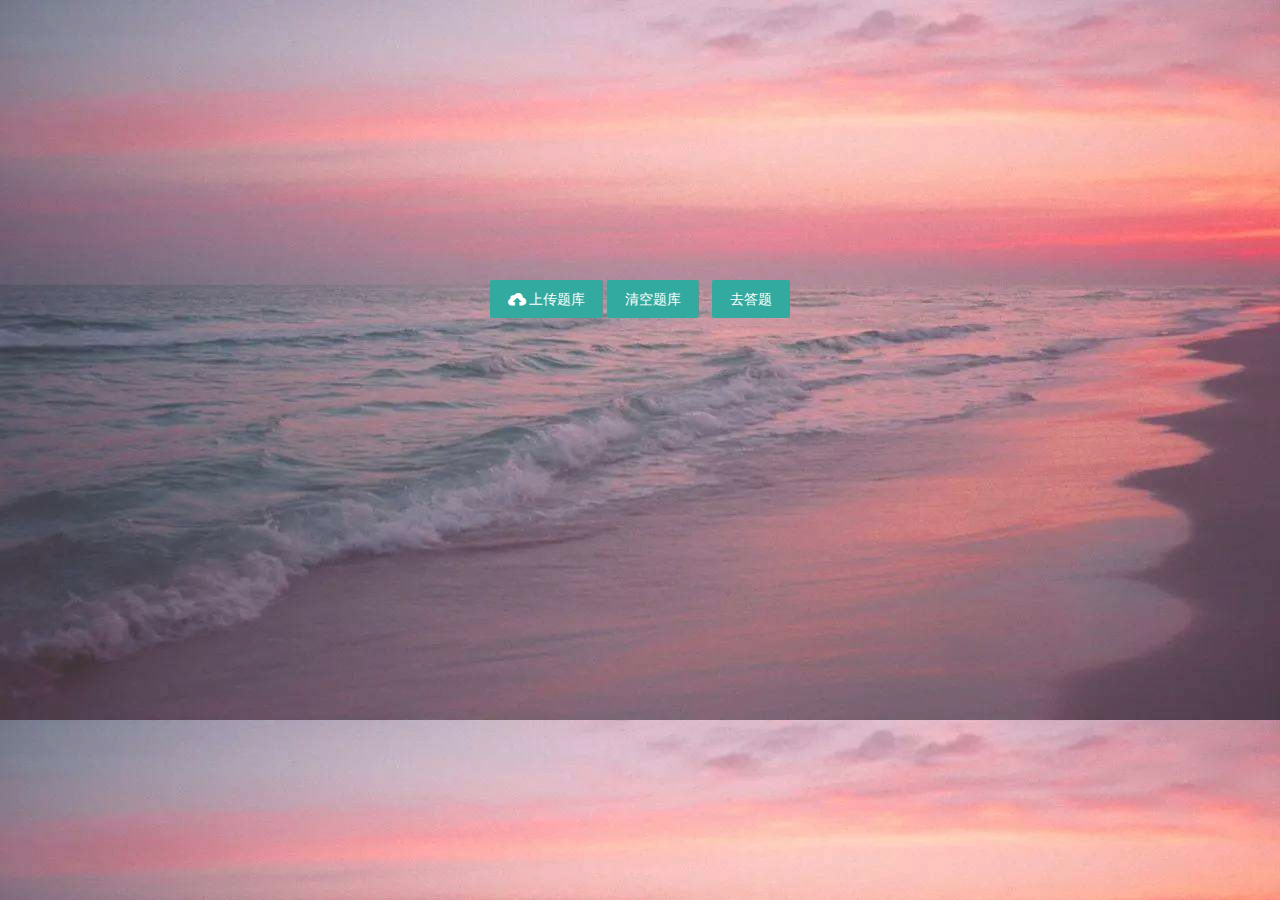
==== src/main/resources/static/index.html @ 1eb34c76 "# 答题工具" ====
﻿<!DOCTYPE html>
<html>
<head>
    <meta charset="utf-8">
    <meta http-equiv="X-UA-Compatible" content="IE=edge,chrome=1">
    <meta name="viewport" content="width=device-width, initial-scale=1, maximum-scale=1">
    <meta name="apple-mobile-web-app-status-bar-style" content="black">
    <meta name="apple-mobile-web-app-capable" content="yes">
    <meta name="format-detection" content="telephone=no">
    <title>答题工具</title>
    <link rel="stylesheet" href="layui/css/layui.css" media="all"/>
    <link rel="stylesheet" href="formSelectV4/formSelects-v4.css" media="all"/>
    <link rel="stylesheet" href="css/global.css" media="all"/>
    <link rel="stylesheet" href="css/font-awesome/css/font-awesome.css" media="all"/>
    <style type="text/css">

        .custom-btn {
            margin-top: 280px;
        }

        .bg {
            background-image: url(img/a.jpeg);
            position: absolute;
            height: 100%;
            width: 100%;
            opacity: 0.8;
            z-index: -1;
        }
    </style>
</head>

<body>
<div class="bg">

    <div align="center" class="custom-btn">
        <button type="button" class="layui-btn" id="uploadBtn"><i class="layui-icon"></i>上传题库</button>
        <button type="button" class="layui-btn" id="clearBtn" onclick="clearSubject()">清空题库</button>
        <button type="button" class="layui-btn" id="toAnswer" onclick="location.href='pages/answer.html'">去答题
        </button>
    </div>
</div>

<script type="text/javascript" src="layui/layui.js"></script>
<!-- <script type="text/javascript" src="formSelectV4/formSelects-v4.js"></script> -->
<script type="text/javascript" src="js/libs/jquery-2.1.1.min.js"></script>
<script type="text/javascript" src="js/jq.js"></script>
<script type="text/javascript">


    function clearSubject() {
        $.ajax({
            type: 'get',
            url: '/subject/clear',
            success: function (data) {
                if (data && data.success) {
                    layer.msg("操作成功", {
                        icon: 6,
                        time: 2000,//3秒太短
                    });
                } else {
                    layer.msg("操作失败." + data.msg, {
                        icon: 5,
                        time: 10000,//3秒太短
                    });
                }
            }
        });
    }

    layui.config({}).extend({
        formSelects: 'formSelectV4//formSelects-v4'
    });
    layui.use(['upload', 'layer', 'formSelects', 'element'], function () {
        var layer = layui.layer;
        var upload = layui.upload;
        var element = layui.element;
        var formSelects = layui.formSelects;
        var isLoading;
        /**定义ajax的公共部分添加加载中==========================================  */
        $.ajaxSetup({
            beforeSend: function () {
                loading();
            },
            complete: function () {
                loaded();
            }

        });


        /**文件上传==========================================*/
        upload.render({
            elem: '#uploadBtn', //绑定元素
            url: '/files/upload', //上传接口
            //,multiple : true
            accept: 'file',
            exts: "txt|xlsx|csv",
            done: function (res, index, upload) {
                if (res && res.success) {
                    layer.msg("上传成功", {
                        icon: 6,
                        time: 3000,//3秒太短
                    });
                } else {
                    layer.msg("上传失败." + res.msg, {
                        icon: 5,
                        time: 10000,//3秒太短
                    });
                }

                loaded();

            },
            error: function () {
                layer.msg("上传失败", {
                    icon: 5
                });
                loaded();
            }
        });

        function loading() {
            isLoading = layer.load(0/*loading的图形0,1,2三种*/, {
                shade: true,//遮罩层
                time: 2000 * 1000//关闭时间,没有则按照默认值,最后设置超长,后面手动关闭
            });
        }

        function loaded() {
            layer.close(isLoading);
        }


    });

</script>
</div>
</body>

</html>
---- src/main/resources/static/layui/css/layui.css ----
/** layui-v2.3.0 MIT License By https://www.layui.com */
 .layui-inline,img{display:inline-block;vertical-align:middle}.layui-rate,li{list-style:none}h1,h2,h3,h4,h5,h6{font-weight:400}.layui-edge,.layui-header,.layui-inline,.layui-main{position:relative}.layui-btn,.layui-edge,.layui-inline,img{vertical-align:middle}.layui-btn,.layui-disabled,.layui-icon,.layui-unselect{-webkit-user-select:none;-ms-user-select:none;-moz-user-select:none}blockquote,body,button,dd,div,dl,dt,form,h1,h2,h3,h4,h5,h6,input,li,ol,p,pre,td,textarea,th,ul{margin:0;padding:0;-webkit-tap-highlight-color:rgba(0,0,0,0)}a:active,a:hover{outline:0}img{border:none}table{border-collapse:collapse;border-spacing:0}h4,h5,h6{font-size:100%}button,input,optgroup,option,select,textarea{font-family:inherit;font-size:inherit;font-style:inherit;font-weight:inherit;outline:0}pre{white-space:pre-wrap;white-space:-moz-pre-wrap;white-space:-pre-wrap;white-space:-o-pre-wrap;word-wrap:break-word}body{line-height:24px;font:14px Helvetica Neue,Helvetica,PingFang SC,\5FAE\8F6F\96C5\9ED1,Tahoma,Arial,sans-serif}hr{height:1px;margin:10px 0;border:0;clear:both}a{color:#333;text-decoration:none}a:hover{color:#777}a cite{font-style:normal;*cursor:pointer}.layui-border-box,.layui-border-box *{box-sizing:border-box}.layui-box,.layui-box *{box-sizing:content-box}.layui-clear{clear:both;*zoom:1}.layui-clear:after{content:'\20';clear:both;*zoom:1;display:block;height:0}.layui-inline{*display:inline;*zoom:1}.layui-edge{display:inline-block;width:0;height:0;border-width:6px;border-style:dashed;border-color:transparent;overflow:hidden}.layui-edge-top{top:-4px;border-bottom-color:#999;border-bottom-style:solid}.layui-edge-right{border-left-color:#999;border-left-style:solid}.layui-edge-bottom{top:2px;border-top-color:#999;border-top-style:solid}.layui-edge-left{border-right-color:#999;border-right-style:solid}.layui-elip{text-overflow:ellipsis;overflow:hidden;white-space:nowrap}.layui-disabled,.layui-disabled:hover{color:#d2d2d2!important;cursor:not-allowed!important}.layui-circle{border-radius:100%}.layui-show{display:block!important}.layui-hide{display:none!important}@font-face{font-family:layui-icon;src:url(../font/iconfont.eot?v=230);src:url(../font/iconfont.eot?v=230#iefix) format('embedded-opentype'),url(../font/iconfont.svg?v=230#iconfont) format('svg'),url(../font/iconfont.woff?v=230) format('woff'),url(../font/iconfont.ttf?v=230) format('truetype')}.layui-icon{font-family:layui-icon!important;font-size:16px;font-style:normal;-webkit-font-smoothing:antialiased;-moz-osx-font-smoothing:grayscale}.layui-icon-reply-fill:before{content:"\e611"}.layui-icon-set-fill:before{content:"\e614"}.layui-icon-menu-fill:before{content:"\e60f"}.layui-icon-search:before{content:"\e615"}.layui-icon-share:before{content:"\e641"}.layui-icon-set-sm:before{content:"\e620"}.layui-icon-engine:before{content:"\e628"}.layui-icon-close:before{content:"\1006"}.layui-icon-close-fill:before{content:"\1007"}.layui-icon-chart-screen:before{content:"\e629"}.layui-icon-star:before{content:"\e600"}.layui-icon-circle-dot:before{content:"\e617"}.layui-icon-chat:before{content:"\e606"}.layui-icon-release:before{content:"\e609"}.layui-icon-list:before{content:"\e60a"}.layui-icon-chart:before{content:"\e62c"}.layui-icon-ok-circle:before{content:"\1005"}.layui-icon-layim-theme:before{content:"\e61b"}.layui-icon-table:before{content:"\e62d"}.layui-icon-right:before{content:"\e602"}.layui-icon-left:before{content:"\e603"}.layui-icon-cart-simple:before{content:"\e698"}.layui-icon-face-cry:before{content:"\e69c"}.layui-icon-face-smile:before{content:"\e6af"}.layui-icon-survey:before{content:"\e6b2"}.layui-icon-tree:before{content:"\e62e"}.layui-icon-upload-circle:before{content:"\e62f"}.layui-icon-add-circle:before{content:"\e61f"}.layui-icon-download-circle:before{content:"\e601"}.layui-icon-templeate-1:before{content:"\e630"}.layui-icon-util:before{content:"\e631"}.layui-icon-face-surprised:before{content:"\e664"}.layui-icon-edit:before{content:"\e642"}.layui-icon-speaker:before{content:"\e645"}.layui-icon-down:before{content:"\e61a"}.layui-icon-file:before{content:"\e621"}.layui-icon-layouts:before{content:"\e632"}.layui-icon-rate-half:before{content:"\e6c9"}.layui-icon-add-circle-fine:before{content:"\e608"}.layui-icon-prev-circle:before{content:"\e633"}.layui-icon-read:before{content:"\e705"}.layui-icon-404:before{content:"\e61c"}.layui-icon-carousel:before{content:"\e634"}.layui-icon-help:before{content:"\e607"}.layui-icon-code-circle:before{content:"\e635"}.layui-icon-water:before{content:"\e636"}.layui-icon-username:before{content:"\e66f"}.layui-icon-find-fill:before{content:"\e670"}.layui-icon-about:before{content:"\e60b"}.layui-icon-location:before{content:"\e715"}.layui-icon-up:before{content:"\e619"}.layui-icon-pause:before{content:"\e651"}.layui-icon-date:before{content:"\e637"}.layui-icon-layim-uploadfile:before{content:"\e61d"}.layui-icon-delete:before{content:"\e640"}.layui-icon-play:before{content:"\e652"}.layui-icon-top:before{content:"\e604"}.layui-icon-friends:before{content:"\e612"}.layui-icon-refresh-3:before{content:"\e9aa"}.layui-icon-ok:before{content:"\e605"}.layui-icon-layer:before{content:"\e638"}.layui-icon-face-smile-fine:before{content:"\e60c"}.layui-icon-dollar:before{content:"\e659"}.layui-icon-group:before{content:"\e613"}.layui-icon-layim-download:before{content:"\e61e"}.layui-icon-picture-fine:before{content:"\e60d"}.layui-icon-link:before{content:"\e64c"}.layui-icon-diamond:before{content:"\e735"}.layui-icon-log:before{content:"\e60e"}.layui-icon-rate-solid:before{content:"\e67a"}.layui-icon-fonts-del:before{content:"\e64f"}.layui-icon-unlink:before{content:"\e64d"}.layui-icon-fonts-clear:before{content:"\e639"}.layui-icon-triangle-r:before{content:"\e623"}.layui-icon-circle:before{content:"\e63f"}.layui-icon-radio:before{content:"\e643"}.layui-icon-align-center:before{content:"\e647"}.layui-icon-align-right:before{content:"\e648"}.layui-icon-align-left:before{content:"\e649"}.layui-icon-loading-1:before{content:"\e63e"}.layui-icon-return:before{content:"\e65c"}.layui-icon-fonts-strong:before{content:"\e62b"}.layui-icon-upload:before{content:"\e67c"}.layui-icon-dialogue:before{content:"\e63a"}.layui-icon-video:before{content:"\e6ed"}.layui-icon-headset:before{content:"\e6fc"}.layui-icon-cellphone-fine:before{content:"\e63b"}.layui-icon-add-1:before{content:"\e654"}.layui-icon-face-smile-b:before{content:"\e650"}.layui-icon-fonts-html:before{content:"\e64b"}.layui-icon-form:before{content:"\e63c"}.layui-icon-cart:before{content:"\e657"}.layui-icon-camera-fill:before{content:"\e65d"}.layui-icon-tabs:before{content:"\e62a"}.layui-icon-fonts-code:before{content:"\e64e"}.layui-icon-fire:before{content:"\e756"}.layui-icon-set:before{content:"\e716"}.layui-icon-fonts-u:before{content:"\e646"}.layui-icon-triangle-d:before{content:"\e625"}.layui-icon-tips:before{content:"\e702"}.layui-icon-picture:before{content:"\e64a"}.layui-icon-more-vertical:before{content:"\e671"}.layui-icon-flag:before{content:"\e66c"}.layui-icon-loading:before{content:"\e63d"}.layui-icon-fonts-i:before{content:"\e644"}.layui-icon-refresh-1:before{content:"\e666"}.layui-icon-rmb:before{content:"\e65e"}.layui-icon-home:before{content:"\e68e"}.layui-icon-user:before{content:"\e770"}.layui-icon-notice:before{content:"\e667"}.layui-icon-login-weibo:before{content:"\e675"}.layui-icon-voice:before{content:"\e688"}.layui-icon-upload-drag:before{content:"\e681"}.layui-icon-login-qq:before{content:"\e676"}.layui-icon-snowflake:before{content:"\e6b1"}.layui-icon-file-b:before{content:"\e655"}.layui-icon-template:before{content:"\e663"}.layui-icon-auz:before{content:"\e672"}.layui-icon-console:before{content:"\e665"}.layui-icon-app:before{content:"\e653"}.layui-icon-prev:before{content:"\e65a"}.layui-icon-website:before{content:"\e7ae"}.layui-icon-next:before{content:"\e65b"}.layui-icon-component:before{content:"\e857"}.layui-icon-more:before{content:"\e65f"}.layui-icon-login-wechat:before{content:"\e677"}.layui-icon-shrink-right:before{content:"\e668"}.layui-icon-spread-left:before{content:"\e66b"}.layui-icon-camera:before{content:"\e660"}.layui-icon-note:before{content:"\e66e"}.layui-icon-refresh:before{content:"\e669"}.layui-icon-female:before{content:"\e661"}.layui-icon-male:before{content:"\e662"}.layui-icon-password:before{content:"\e673"}.layui-icon-senior:before{content:"\e674"}.layui-icon-theme:before{content:"\e66a"}.layui-icon-tread:before{content:"\e6c5"}.layui-icon-praise:before{content:"\e6c6"}.layui-icon-star-fill:before{content:"\e658"}.layui-icon-rate:before{content:"\e67b"}.layui-icon-template-1:before{content:"\e656"}.layui-icon-vercode:before{content:"\e679"}.layui-icon-cellphone:before{content:"\e678"}.layui-icon-screen-full:before{content:"\e622"}.layui-icon-screen-restore:before{content:"\e758"}.layui-main{width:1140px;margin:0 auto}.layui-header{z-index:1000;height:60px}.layui-header a:hover{transition:all .5s;-webkit-transition:all .5s}.layui-side{position:fixed;left:0;top:0;bottom:0;z-index:999;width:200px;overflow-x:hidden}.layui-side-scroll{position:relative;width:220px;height:100%;overflow-x:hidden}.layui-body{position:absolute;left:200px;right:0;top:0;bottom:0;z-index:998;width:auto;overflow:hidden;overflow-y:auto;box-sizing:border-box}.layui-layout-body{overflow:hidden}.layui-layout-admin .layui-header{background-color:#23262E}.layui-layout-admin .layui-side{top:60px;width:200px;overflow-x:hidden}.layui-layout-admin .layui-body{top:60px;bottom:44px}.layui-layout-admin .layui-main{width:auto;margin:0 15px}.layui-layout-admin .layui-footer{position:fixed;left:200px;right:0;bottom:0;height:44px;line-height:44px;padding:0 15px;background-color:#eee}.layui-layout-admin .layui-logo{position:absolute;left:0;top:0;width:200px;height:100%;line-height:60px;text-align:center;color:#009688;font-size:16px}.layui-layout-admin .layui-header .layui-nav{background:0 0}.layui-layout-left{position:absolute!important;left:200px;top:0}.layui-layout-right{position:absolute!important;right:0;top:0}.layui-container{position:relative;margin:0 auto;padding:0 15px;box-sizing:border-box}.layui-fluid{position:relative;margin:0 auto;padding:0 15px}.layui-row:after,.layui-row:before{content:'';display:block;clear:both}.layui-col-lg1,.layui-col-lg10,.layui-col-lg11,.layui-col-lg12,.layui-col-lg2,.layui-col-lg3,.layui-col-lg4,.layui-col-lg5,.layui-col-lg6,.layui-col-lg7,.layui-col-lg8,.layui-col-lg9,.layui-col-md1,.layui-col-md10,.layui-col-md11,.layui-col-md12,.layui-col-md2,.layui-col-md3,.layui-col-md4,.layui-col-md5,.layui-col-md6,.layui-col-md7,.layui-col-md8,.layui-col-md9,.layui-col-sm1,.layui-col-sm10,.layui-col-sm11,.layui-col-sm12,.layui-col-sm2,.layui-col-sm3,.layui-col-sm4,.layui-col-sm5,.layui-col-sm6,.layui-col-sm7,.layui-col-sm8,.layui-col-sm9,.layui-col-xs1,.layui-col-xs10,.layui-col-xs11,.layui-col-xs12,.layui-col-xs2,.layui-col-xs3,.layui-col-xs4,.layui-col-xs5,.layui-col-xs6,.layui-col-xs7,.layui-col-xs8,.layui-col-xs9{position:relative;display:block;box-sizing:border-box}.layui-col-xs1,.layui-col-xs10,.layui-col-xs11,.layui-col-xs12,.layui-col-xs2,.layui-col-xs3,.layui-col-xs4,.layui-col-xs5,.layui-col-xs6,.layui-col-xs7,.layui-col-xs8,.layui-col-xs9{float:left}.layui-col-xs1{width:8.33333333%}.layui-col-xs2{width:16.66666667%}.layui-col-xs3{width:25%}.layui-col-xs4{width:33.33333333%}.layui-col-xs5{width:41.66666667%}.layui-col-xs6{width:50%}.layui-col-xs7{width:58.33333333%}.layui-col-xs8{width:66.66666667%}.layui-col-xs9{width:75%}.layui-col-xs10{width:83.33333333%}.layui-col-xs11{width:91.66666667%}.layui-col-xs12{width:100%}.layui-col-xs-offset1{margin-left:8.33333333%}.layui-col-xs-offset2{margin-left:16.66666667%}.layui-col-xs-offset3{margin-left:25%}.layui-col-xs-offset4{margin-left:33.33333333%}.layui-col-xs-offset5{margin-left:41.66666667%}.layui-col-xs-offset6{margin-left:50%}.layui-col-xs-offset7{margin-left:58.33333333%}.layui-col-xs-offset8{margin-left:66.66666667%}.layui-col-xs-offset9{margin-left:75%}.layui-col-xs-offset10{margin-left:83.33333333%}.layui-col-xs-offset11{margin-left:91.66666667%}.layui-col-xs-offset12{margin-left:100%}@media screen and (max-width:768px){.layui-hide-xs{display:none!important}.layui-show-xs-block{display:block!important}.layui-show-xs-inline{display:inline!important}.layui-show-xs-inline-block{display:inline-block!important}}@media screen and (min-width:768px){.layui-container{width:750px}.layui-hide-sm{display:none!important}.layui-show-sm-block{display:block!important}.layui-show-sm-inline{display:inline!important}.layui-show-sm-inline-block{display:inline-block!important}.layui-col-sm1,.layui-col-sm10,.layui-col-sm11,.layui-col-sm12,.layui-col-sm2,.layui-col-sm3,.layui-col-sm4,.layui-col-sm5,.layui-col-sm6,.layui-col-sm7,.layui-col-sm8,.layui-col-sm9{float:left}.layui-col-sm1{width:8.33333333%}.layui-col-sm2{width:16.66666667%}.layui-col-sm3{width:25%}.layui-col-sm4{width:33.33333333%}.layui-col-sm5{width:41.66666667%}.layui-col-sm6{width:50%}.layui-col-sm7{width:58.33333333%}.layui-col-sm8{width:66.66666667%}.layui-col-sm9{width:75%}.layui-col-sm10{width:83.33333333%}.layui-col-sm11{width:91.66666667%}.layui-col-sm12{width:100%}.layui-col-sm-offset1{margin-left:8.33333333%}.layui-col-sm-offset2{margin-left:16.66666667%}.layui-col-sm-offset3{margin-left:25%}.layui-col-sm-offset4{margin-left:33.33333333%}.layui-col-sm-offset5{margin-left:41.66666667%}.layui-col-sm-offset6{margin-left:50%}.layui-col-sm-offset7{margin-left:58.33333333%}.layui-col-sm-offset8{margin-left:66.66666667%}.layui-col-sm-offset9{margin-left:75%}.layui-col-sm-offset10{margin-left:83.33333333%}.layui-col-sm-offset11{margin-left:91.66666667%}.layui-col-sm-offset12{margin-left:100%}}@media screen and (min-width:992px){.layui-container{width:970px}.layui-hide-md{display:none!important}.layui-show-md-block{display:block!important}.layui-show-md-inline{display:inline!important}.layui-show-md-inline-block{display:inline-block!important}.layui-col-md1,.layui-col-md10,.layui-col-md11,.layui-col-md12,.layui-col-md2,.layui-col-md3,.layui-col-md4,.layui-col-md5,.layui-col-md6,.layui-col-md7,.layui-col-md8,.layui-col-md9{float:left}.layui-col-md1{width:8.33333333%}.layui-col-md2{width:16.66666667%}.layui-col-md3{width:25%}.layui-col-md4{width:33.33333333%}.layui-col-md5{width:41.66666667%}.layui-col-md6{width:50%}.layui-col-md7{width:58.33333333%}.layui-col-md8{width:66.66666667%}.layui-col-md9{width:75%}.layui-col-md10{width:83.33333333%}.layui-col-md11{width:91.66666667%}.layui-col-md12{width:100%}.layui-col-md-offset1{margin-left:8.33333333%}.layui-col-md-offset2{margin-left:16.66666667%}.layui-col-md-offset3{margin-left:25%}.layui-col-md-offset4{margin-left:33.33333333%}.layui-col-md-offset5{margin-left:41.66666667%}.layui-col-md-offset6{margin-left:50%}.layui-col-md-offset7{margin-left:58.33333333%}.layui-col-md-offset8{margin-left:66.66666667%}.layui-col-md-offset9{margin-left:75%}.layui-col-md-offset10{margin-left:83.33333333%}.layui-col-md-offset11{margin-left:91.66666667%}.layui-col-md-offset12{margin-left:100%}}@media screen and (min-width:1200px){.layui-container{width:1170px}.layui-hide-lg{display:none!important}.layui-show-lg-block{display:block!important}.layui-show-lg-inline{display:inline!important}.layui-show-lg-inline-block{display:inline-block!important}.layui-col-lg1,.layui-col-lg10,.layui-col-lg11,.layui-col-lg12,.layui-col-lg2,.layui-col-lg3,.layui-col-lg4,.layui-col-lg5,.layui-col-lg6,.layui-col-lg7,.layui-col-lg8,.layui-col-lg9{float:left}.layui-col-lg1{width:8.33333333%}.layui-col-lg2{width:16.66666667%}.layui-col-lg3{width:25%}.layui-col-lg4{width:33.33333333%}.layui-col-lg5{width:41.66666667%}.layui-col-lg6{width:50%}.layui-col-lg7{width:58.33333333%}.layui-col-lg8{width:66.66666667%}.layui-col-lg9{width:75%}.layui-col-lg10{width:83.33333333%}.layui-col-lg11{width:91.66666667%}.layui-col-lg12{width:100%}.layui-col-lg-offset1{margin-left:8.33333333%}.layui-col-lg-offset2{margin-left:16.66666667%}.layui-col-lg-offset3{margin-left:25%}.layui-col-lg-offset4{margin-left:33.33333333%}.layui-col-lg-offset5{margin-left:41.66666667%}.layui-col-lg-offset6{margin-left:50%}.layui-col-lg-offset7{margin-left:58.33333333%}.layui-col-lg-offset8{margin-left:66.66666667%}.layui-col-lg-offset9{margin-left:75%}.layui-col-lg-offset10{margin-left:83.33333333%}.layui-col-lg-offset11{margin-left:91.66666667%}.layui-col-lg-offset12{margin-left:100%}}.layui-col-space1{margin:-.5px}.layui-col-space1>*{padding:.5px}.layui-col-space3{margin:-1.5px}.layui-col-space3>*{padding:1.5px}.layui-col-space5{margin:-2.5px}.layui-col-space5>*{padding:2.5px}.layui-col-space8{margin:-3.5px}.layui-col-space8>*{padding:3.5px}.layui-col-space10{margin:-5px}.layui-col-space10>*{padding:5px}.layui-col-space12{margin:-6px}.layui-col-space12>*{padding:6px}.layui-col-space15{margin:-7.5px}.layui-col-space15>*{padding:7.5px}.layui-col-space18{margin:-9px}.layui-col-space18>*{padding:9px}.layui-col-space20{margin:-10px}.layui-col-space20>*{padding:10px}.layui-col-space22{margin:-11px}.layui-col-space22>*{padding:11px}.layui-col-space25{margin:-12.5px}.layui-col-space25>*{padding:12.5px}.layui-col-space30{margin:-15px}.layui-col-space30>*{padding:15px}.layui-btn,.layui-input,.layui-select,.layui-textarea,.layui-upload-button{outline:0;-webkit-appearance:none;transition:all .3s;-webkit-transition:all .3s;box-sizing:border-box}.layui-elem-quote{margin-bottom:10px;padding:15px;line-height:22px;border-left:5px solid #009688;border-radius:0 2px 2px 0;background-color:#f2f2f2}.layui-quote-nm{border-style:solid;border-width:1px 1px 1px 5px;background:0 0}.layui-elem-field{margin-bottom:10px;padding:0;border-width:1px;border-style:solid}.layui-elem-field legend{margin-left:20px;padding:0 10px;font-size:20px;font-weight:300}.layui-field-title{margin:10px 0 20px;border-width:1px 0 0}.layui-field-box{padding:10px 15px}.layui-field-title .layui-field-box{padding:10px 0}.layui-progress{position:relative;height:6px;border-radius:20px;background-color:#e2e2e2}.layui-progress-bar{position:absolute;left:0;top:0;width:0;max-width:100%;height:6px;border-radius:20px;text-align:right;background-color:#5FB878;transition:all .3s;-webkit-transition:all .3s}.layui-progress-big,.layui-progress-big .layui-progress-bar{height:18px;line-height:18px}.layui-progress-text{position:relative;top:-20px;line-height:18px;font-size:12px;color:#666}.layui-progress-big .layui-progress-text{position:static;padding:0 10px;color:#fff}.layui-collapse{border-width:1px;border-style:solid;border-radius:2px}.layui-colla-content,.layui-colla-item{border-top-width:1px;border-top-style:solid}.layui-colla-item:first-child{border-top:none}.layui-colla-title{position:relative;height:42px;line-height:42px;padding:0 15px 0 35px;color:#333;background-color:#f2f2f2;cursor:pointer;font-size:14px;overflow:hidden}.layui-colla-content{display:none;padding:10px 15px;line-height:22px;color:#666}.layui-colla-icon{position:absolute;left:15px;top:0;font-size:14px}.layui-card-body,.layui-card-header,.layui-form-label,.layui-form-mid,.layui-form-select,.layui-input-block,.layui-input-inline,.layui-textarea{position:relative}.layui-card{margin-bottom:15px;border-radius:2px;background-color:#fff;box-shadow:0 1px 2px 0 rgba(0,0,0,.05)}.layui-card:last-child{margin-bottom:0}.layui-card-header{height:42px;line-height:42px;padding:0 15px;border-bottom:1px solid #f6f6f6;color:#333;border-radius:2px 2px 0 0;font-size:14px}.layui-bg-black,.layui-bg-blue,.layui-bg-cyan,.layui-bg-green,.layui-bg-orange,.layui-bg-red{color:#fff!important}.layui-card-body{padding:10px 15px;line-height:24px}.layui-card-body[pad15]{padding:15px}.layui-card-body[pad20]{padding:20px}.layui-card-body .layui-table{margin:5px 0}.layui-card .layui-tab{margin:0}.layui-panel-window{position:relative;padding:15px;border-radius:0;border-top:5px solid #E6E6E6;background-color:#fff}.layui-bg-red{background-color:#FF5722!important}.layui-bg-orange{background-color:#FFB800!important}.layui-bg-green{background-color:#009688!important}.layui-bg-cyan{background-color:#2F4056!important}.layui-bg-blue{background-color:#1E9FFF!important}.layui-bg-black{background-color:#393D49!important}.layui-bg-gray{background-color:#eee!important;color:#666!important}.layui-badge-rim,.layui-colla-content,.layui-colla-item,.layui-collapse,.layui-elem-field,.layui-form-pane .layui-form-item[pane],.layui-form-pane .layui-form-label,.layui-input,.layui-layedit,.layui-layedit-tool,.layui-quote-nm,.layui-select,.layui-tab-bar,.layui-tab-card,.layui-tab-title,.layui-tab-title .layui-this:after,.layui-textarea{border-color:#e6e6e6}.layui-timeline-item:before,hr{background-color:#e6e6e6}.layui-text{line-height:22px;font-size:14px;color:#666}.layui-text h1,.layui-text h2,.layui-text h3{font-weight:500;color:#333}.layui-text h1{font-size:30px}.layui-text h2{font-size:24px}.layui-text h3{font-size:18px}.layui-text a:not(.layui-btn){color:#01AAED}.layui-text a:not(.layui-btn):hover{text-decoration:underline}.layui-text ul{padding:5px 0 5px 15px}.layui-text ul li{margin-top:5px;list-style-type:disc}.layui-text em,.layui-word-aux{color:#999!important;padding:0 5px!important}.layui-btn{display:inline-block;height:38px;line-height:38px;padding:0 18px;background-color:#009688;color:#fff;white-space:nowrap;text-align:center;font-size:14px;border:none;border-radius:2px;cursor:pointer}.layui-btn:hover{opacity:.8;filter:alpha(opacity=80);color:#fff}.layui-btn:active{opacity:1;filter:alpha(opacity=100)}.layui-btn+.layui-btn{margin-left:10px}.layui-btn-container{font-size:0}.layui-btn-container .layui-btn{margin-right:10px;margin-bottom:10px}.layui-btn-container .layui-btn+.layui-btn{margin-left:0}.layui-table .layui-btn-container .layui-btn{margin-bottom:9px}.layui-btn-radius{border-radius:100px}.layui-btn .layui-icon{margin-right:3px;font-size:18px;vertical-align:bottom;vertical-align:middle\9}.layui-btn-primary{border:1px solid #C9C9C9;background-color:#fff;color:#555}.layui-btn-primary:hover{border-color:#009688;color:#333}.layui-btn-normal{background-color:#1E9FFF}.layui-btn-warm{background-color:#FFB800}.layui-btn-danger{background-color:#FF5722}.layui-btn-disabled,.layui-btn-disabled:active,.layui-btn-disabled:hover{border:1px solid #e6e6e6;background-color:#FBFBFB;color:#C9C9C9;cursor:not-allowed;opacity:1}.layui-btn-lg{height:44px;line-height:44px;padding:0 25px;font-size:16px}.layui-btn-sm{height:30px;line-height:30px;padding:0 10px;font-size:12px}.layui-btn-sm i{font-size:16px!important}.layui-btn-xs{height:22px;line-height:22px;padding:0 5px;font-size:12px}.layui-btn-xs i{font-size:14px!important}.layui-btn-group{display:inline-block;vertical-align:middle;font-size:0}.layui-btn-group .layui-btn{margin-left:0!important;margin-right:0!important;border-left:1px solid rgba(255,255,255,.5);border-radius:0}.layui-btn-group .layui-btn-primary{border-left:none}.layui-btn-group .layui-btn-primary:hover{border-color:#C9C9C9;color:#009688}.layui-btn-group .layui-btn:first-child{border-left:none;border-radius:2px 0 0 2px}.layui-btn-group .layui-btn-primary:first-child{border-left:1px solid #c9c9c9}.layui-btn-group .layui-btn:last-child{border-radius:0 2px 2px 0}.layui-btn-group .layui-btn+.layui-btn{margin-left:0}.layui-btn-group+.layui-btn-group{margin-left:10px}.layui-btn-fluid{width:100%}.layui-input,.layui-select,.layui-textarea{height:38px;line-height:1.3;line-height:38px\9;border-width:1px;border-style:solid;background-color:#fff;border-radius:2px}.layui-input::-webkit-input-placeholder,.layui-select::-webkit-input-placeholder,.layui-textarea::-webkit-input-placeholder{line-height:1.3}.layui-input,.layui-textarea{display:block;width:100%;padding-left:10px}.layui-input:hover,.layui-textarea:hover{border-color:#D2D2D2!important}.layui-input:focus,.layui-textarea:focus{border-color:#C9C9C9!important}.layui-textarea{min-height:100px;height:auto;line-height:20px;padding:6px 10px;resize:vertical}.layui-select{padding:0 10px}.layui-form input[type=checkbox],.layui-form input[type=radio],.layui-form select{display:none}.layui-form [lay-ignore]{display:initial}.layui-form-item{margin-bottom:15px;clear:both;*zoom:1}.layui-form-item:after{content:'\20';clear:both;*zoom:1;display:block;height:0}.layui-form-label{float:left;display:block;padding:9px 15px;width:80px;font-weight:400;line-height:20px;text-align:right}.layui-form-label-col{display:block;float:none;padding:9px 0;line-height:20px;text-align:left}.layui-form-item .layui-inline{margin-bottom:5px;margin-right:10px}.layui-input-block{margin-left:110px;min-height:36px}.layui-input-inline{display:inline-block;vertical-align:middle}.layui-form-item .layui-input-inline{float:left;width:190px;margin-right:10px}.layui-form-text .layui-input-inline{width:auto}.layui-form-mid{float:left;display:block;padding:9px 0!important;line-height:20px;margin-right:10px}.layui-form-danger+.layui-form-select .layui-input,.layui-form-danger:focus{border-color:#FF5722!important}.layui-form-select .layui-input{padding-right:30px;cursor:pointer}.layui-form-select .layui-edge{position:absolute;right:10px;top:50%;margin-top:-3px;cursor:pointer;border-width:6px;border-top-color:#c2c2c2;border-top-style:solid;transition:all .3s;-webkit-transition:all .3s}.layui-form-select dl{display:none;position:absolute;left:0;top:42px;padding:5px 0;z-index:999;min-width:100%;border:1px solid #d2d2d2;max-height:300px;overflow-y:auto;background-color:#fff;border-radius:2px;box-shadow:0 2px 4px rgba(0,0,0,.12);box-sizing:border-box}.layui-form-select dl dd,.layui-form-select dl dt{padding:0 10px;line-height:36px;white-space:nowrap;overflow:hidden;text-overflow:ellipsis}.layui-form-select dl dt{font-size:12px;color:#999}.layui-form-select dl dd{cursor:pointer}.layui-form-select dl dd:hover{background-color:#f2f2f2}.layui-form-select .layui-select-group dd{padding-left:20px}.layui-form-select dl dd.layui-select-tips{padding-left:10px!important;color:#999}.layui-form-select dl dd.layui-this{background-color:#5FB878;color:#fff}.layui-form-checkbox,.layui-form-select dl dd.layui-disabled{background-color:#fff}.layui-form-selected dl{display:block}.layui-form-checkbox,.layui-form-checkbox *,.layui-form-switch{display:inline-block;vertical-align:middle}.layui-form-selected .layui-edge{margin-top:-9px;-webkit-transform:rotate(180deg);transform:rotate(180deg);margin-top:-3px\9}:root .layui-form-selected .layui-edge{margin-top:-9px\0/IE9}.layui-form-selectup dl{top:auto;bottom:42px}.layui-select-none{margin:5px 0;text-align:center;color:#999}.layui-select-disabled .layui-disabled{border-color:#eee!important}.layui-select-disabled .layui-edge{border-top-color:#d2d2d2}.layui-form-checkbox{position:relative;height:30px;line-height:30px;margin-right:10px;padding-right:30px;cursor:pointer;font-size:0;-webkit-transition:.1s linear;transition:.1s linear;box-sizing:border-box}.layui-form-checkbox span{padding:0 10px;height:100%;font-size:14px;border-radius:2px 0 0 2px;background-color:#d2d2d2;color:#fff;overflow:hidden;white-space:nowrap;text-overflow:ellipsis}.layui-form-checkbox:hover span{background-color:#c2c2c2}.layui-form-checkbox i{position:absolute;right:0;top:0;width:30px;height:28px;border:1px solid #d2d2d2;border-left:none;border-radius:0 2px 2px 0;color:#fff;font-size:20px;text-align:center}.layui-form-checkbox:hover i{border-color:#c2c2c2;color:#c2c2c2}.layui-form-checked,.layui-form-checked:hover{border-color:#5FB878}.layui-form-checked span,.layui-form-checked:hover span{background-color:#5FB878}.layui-form-checked i,.layui-form-checked:hover i{color:#5FB878}.layui-form-item .layui-form-checkbox{margin-top:4px}.layui-form-checkbox[lay-skin=primary]{height:auto!important;line-height:normal!important;border:none!important;margin-right:0;padding-right:0;background:0 0}.layui-form-checkbox[lay-skin=primary] span{float:right;padding-right:15px;line-height:18px;background:0 0;color:#666}.layui-form-checkbox[lay-skin=primary] i{position:relative;top:0;width:16px;height:16px;line-height:16px;border:1px solid #d2d2d2;font-size:12px;border-radius:2px;background-color:#fff;-webkit-transition:.1s linear;transition:.1s linear}.layui-form-checkbox[lay-skin=primary]:hover i{border-color:#5FB878;color:#fff}.layui-form-checked[lay-skin=primary] i{border-color:#5FB878;background-color:#5FB878;color:#fff}.layui-checkbox-disbaled[lay-skin=primary] span{background:0 0!important;color:#c2c2c2}.layui-checkbox-disbaled[lay-skin=primary]:hover i{border-color:#d2d2d2}.layui-form-item .layui-form-checkbox[lay-skin=primary]{margin-top:10px}.layui-form-switch{position:relative;height:22px;line-height:22px;min-width:35px;padding:0 5px;margin-top:8px;border:1px solid #d2d2d2;border-radius:20px;cursor:pointer;background-color:#fff;-webkit-transition:.1s linear;transition:.1s linear}.layui-form-switch i{position:absolute;left:5px;top:3px;width:16px;height:16px;border-radius:20px;background-color:#d2d2d2;-webkit-transition:.1s linear;transition:.1s linear}.layui-form-switch em{position:relative;top:0;width:25px;margin-left:21px;padding:0!important;text-align:center!important;color:#999!important;font-style:normal!important;font-size:12px}.layui-form-onswitch{border-color:#5FB878;background-color:#5FB878}.layui-checkbox-disbaled,.layui-checkbox-disbaled i{border-color:#e2e2e2!important}.layui-form-onswitch i{left:100%;margin-left:-21px;background-color:#fff}.layui-form-onswitch em{margin-left:5px;margin-right:21px;color:#fff!important}.layui-checkbox-disbaled span{background-color:#e2e2e2!important}.layui-checkbox-disbaled:hover i{color:#fff!important}[lay-radio]{display:none}.layui-form-radio,.layui-form-radio *{display:inline-block;vertical-align:middle}.layui-form-radio{line-height:28px;margin:6px 10px 0 0;padding-right:10px;cursor:pointer;font-size:0}.layui-form-radio *{font-size:14px}.layui-form-radio>i{margin-right:8px;font-size:22px;color:#c2c2c2}.layui-form-radio>i:hover,.layui-form-radioed>i{color:#5FB878}.layui-radio-disbaled>i{color:#e2e2e2!important}.layui-form-pane .layui-form-label{width:110px;padding:8px 15px;height:38px;line-height:20px;border-width:1px;border-style:solid;border-radius:2px 0 0 2px;text-align:center;background-color:#FBFBFB;overflow:hidden;white-space:nowrap;text-overflow:ellipsis;box-sizing:border-box}.layui-form-pane .layui-input-inline{margin-left:-1px}.layui-form-pane .layui-input-block{margin-left:110px;left:-1px}.layui-form-pane .layui-input{border-radius:0 2px 2px 0}.layui-form-pane .layui-form-text .layui-form-label{float:none;width:100%;border-radius:2px;box-sizing:border-box;text-align:left}.layui-form-pane .layui-form-text .layui-input-inline{display:block;margin:0;top:-1px;clear:both}.layui-form-pane .layui-form-text .layui-input-block{margin:0;left:0;top:-1px}.layui-form-pane .layui-form-text .layui-textarea{min-height:100px;border-radius:0 0 2px 2px}.layui-form-pane .layui-form-checkbox{margin:4px 0 4px 10px}.layui-form-pane .layui-form-radio,.layui-form-pane .layui-form-switch{margin-top:6px;margin-left:10px}.layui-form-pane .layui-form-item[pane]{position:relative;border-width:1px;border-style:solid}.layui-form-pane .layui-form-item[pane] .layui-form-label{position:absolute;left:0;top:0;height:100%;border-width:0 1px 0 0}.layui-form-pane .layui-form-item[pane] .layui-input-inline{margin-left:110px}@media screen and (max-width:450px){.layui-form-item .layui-form-label{text-overflow:ellipsis;overflow:hidden;white-space:nowrap}.layui-form-item .layui-inline{display:block;margin-right:0;margin-bottom:20px;clear:both}.layui-form-item .layui-inline:after{content:'\20';clear:both;display:block;height:0}.layui-form-item .layui-input-inline{display:block;float:none;left:-3px;width:auto;margin:0 0 10px 112px}.layui-form-item .layui-input-inline+.layui-form-mid{margin-left:110px;top:-5px;padding:0}.layui-form-item .layui-form-checkbox{margin-right:5px;margin-bottom:5px}}.layui-layedit{border-width:1px;border-style:solid;border-radius:2px}.layui-layedit-tool{padding:3px 5px;border-bottom-width:1px;border-bottom-style:solid;font-size:0}.layedit-tool-fixed{position:fixed;top:0;border-top:1px solid #e2e2e2}.layui-layedit-tool .layedit-tool-mid,.layui-layedit-tool .layui-icon{display:inline-block;vertical-align:middle;text-align:center;font-size:14px}.layui-layedit-tool .layui-icon{position:relative;width:32px;height:30px;line-height:30px;margin:3px 5px;color:#777;cursor:pointer;border-radius:2px}.layui-layedit-tool .layui-icon:hover{color:#393D49}.layui-layedit-tool .layui-icon:active{color:#000}.layui-layedit-tool .layedit-tool-active{background-color:#e2e2e2;color:#000}.layui-layedit-tool .layui-disabled,.layui-layedit-tool .layui-disabled:hover{color:#d2d2d2;cursor:not-allowed}.layui-layedit-tool .layedit-tool-mid{width:1px;height:18px;margin:0 10px;background-color:#d2d2d2}.layedit-tool-html{width:50px!important;font-size:30px!important}.layedit-tool-b,.layedit-tool-code,.layedit-tool-help{font-size:16px!important}.layedit-tool-d,.layedit-tool-face,.layedit-tool-image,.layedit-tool-unlink{font-size:18px!important}.layedit-tool-image input{position:absolute;font-size:0;left:0;top:0;width:100%;height:100%;opacity:.01;filter:Alpha(opacity=1);cursor:pointer}.layui-layedit-iframe iframe{display:block;width:100%}#LAY_layedit_code{overflow:hidden}.layui-laypage{display:inline-block;*display:inline;*zoom:1;vertical-align:middle;margin:10px 0;font-size:0}.layui-laypage>a:first-child,.layui-laypage>a:first-child em{border-radius:2px 0 0 2px}.layui-laypage>a:last-child,.layui-laypage>a:last-child em{border-radius:0 2px 2px 0}.layui-laypage>:first-child{margin-left:0!important}.layui-laypage>:last-child{margin-right:0!important}.layui-laypage a,.layui-laypage button,.layui-laypage input,.layui-laypage select,.layui-laypage span{border:1px solid #e2e2e2}.layui-laypage a,.layui-laypage span{display:inline-block;*display:inline;*zoom:1;vertical-align:middle;padding:0 15px;height:28px;line-height:28px;margin:0 -1px 5px 0;background-color:#fff;color:#333;font-size:12px}.layui-laypage a:hover{color:#009688}.layui-laypage em{font-style:normal}.layui-laypage .layui-laypage-spr{color:#999;font-weight:700}.layui-laypage a{text-decoration:none}.layui-laypage .layui-laypage-curr{position:relative}.layui-laypage .layui-laypage-curr em{position:relative;color:#fff}.layui-laypage .layui-laypage-curr .layui-laypage-em{position:absolute;left:-1px;top:-1px;padding:1px;width:100%;height:100%;background-color:#009688}.layui-laypage-em{border-radius:2px}.layui-laypage-next em,.layui-laypage-prev em{font-family:Sim sun;font-size:16px}.layui-laypage .layui-laypage-count,.layui-laypage .layui-laypage-limits,.layui-laypage .layui-laypage-refresh,.layui-laypage .layui-laypage-skip{margin-left:10px;margin-right:10px;padding:0;border:none}.layui-laypage .layui-laypage-limits,.layui-laypage .layui-laypage-refresh{vertical-align:top}.layui-laypage .layui-laypage-refresh i{font-size:18px;cursor:pointer}.layui-laypage select{height:22px;padding:3px;border-radius:2px;cursor:pointer}.layui-laypage .layui-laypage-skip{height:30px;line-height:30px;color:#999}.layui-laypage button,.layui-laypage input{height:30px;line-height:30px;border-radius:2px;vertical-align:top;background-color:#fff;box-sizing:border-box}.layui-laypage input{display:inline-block;width:40px;margin:0 10px;padding:0 3px;text-align:center}.layui-laypage input:focus,.layui-laypage select:focus{border-color:#009688!important}.layui-laypage button{margin-left:10px;padding:0 10px;cursor:pointer}.layui-table,.layui-table-view{margin:10px 0}.layui-flow-more{margin:10px 0;text-align:center;color:#999;font-size:14px}.layui-flow-more a{height:32px;line-height:32px}.layui-flow-more a *{display:inline-block;vertical-align:top}.layui-flow-more a cite{padding:0 20px;border-radius:3px;background-color:#eee;color:#333;font-style:normal}.layui-flow-more a cite:hover{opacity:.8}.layui-flow-more a i{font-size:30px;color:#737383}.layui-table{width:100%;background-color:#fff;color:#666}.layui-table tr{transition:all .3s;-webkit-transition:all .3s}.layui-table th{text-align:left;font-weight:400}.layui-table tbody tr:hover,.layui-table thead tr,.layui-table-click,.layui-table-header,.layui-table-hover,.layui-table-mend,.layui-table-patch,.layui-table-tool,.layui-table[lay-even] tr:nth-child(even){background-color:#f2f2f2}.layui-table td,.layui-table th,.layui-table-fixed-r,.layui-table-header,.layui-table-page,.layui-table-tips-main,.layui-table-tool,.layui-table-view,.layui-table[lay-skin=line],.layui-table[lay-skin=row]{border-width:1px;border-style:solid;border-color:#e6e6e6}.layui-table td,.layui-table th{position:relative;padding:9px 15px;min-height:20px;line-height:20px;font-size:14px}.layui-table[lay-skin=line] td,.layui-table[lay-skin=line] th{border-width:0 0 1px}.layui-table[lay-skin=row] td,.layui-table[lay-skin=row] th{border-width:0 1px 0 0}.layui-table[lay-skin=nob] td,.layui-table[lay-skin=nob] th{border:none}.layui-table img{max-width:100px}.layui-table[lay-size=lg] td,.layui-table[lay-size=lg] th{padding:15px 30px}.layui-table-view .layui-table[lay-size=lg] .layui-table-cell{height:40px;line-height:40px}.layui-table[lay-size=sm] td,.layui-table[lay-size=sm] th{font-size:12px;padding:5px 10px}.layui-table-view .layui-table[lay-size=sm] .layui-table-cell{height:20px;line-height:20px}.layui-table[lay-data]{display:none}.layui-table-box,.layui-table-view{position:relative;overflow:hidden}.layui-table-view .layui-table{position:relative;width:auto;margin:0}.layui-table-body,.layui-table-header .layui-table,.layui-table-page{margin-bottom:-1px}.layui-table-view .layui-table[lay-skin=line]{border-width:0 1px 0 0}.layui-table-view .layui-table[lay-skin=row]{border-width:0 0 1px}.layui-table-view .layui-table td,.layui-table-view .layui-table th{padding:5px 0;border-top:none;border-left:none}.layui-table-view .layui-table td{cursor:default}.layui-table-view .layui-form-checkbox[lay-skin=primary] i{width:18px;height:18px}.layui-table-header{border-width:0 0 1px;overflow:hidden}.layui-table-sort{width:10px;height:20px;margin-left:5px;cursor:pointer!important}.layui-table-sort .layui-edge{position:absolute;left:5px;border-width:5px}.layui-table-sort .layui-table-sort-asc{top:4px;border-top:none;border-bottom-style:solid;border-bottom-color:#b2b2b2}.layui-table-sort .layui-table-sort-asc:hover{border-bottom-color:#666}.layui-table-sort .layui-table-sort-desc{bottom:4px;border-bottom:none;border-top-style:solid;border-top-color:#b2b2b2}.layui-table-sort .layui-table-sort-desc:hover{border-top-color:#666}.layui-table-sort[lay-sort=asc] .layui-table-sort-asc{border-bottom-color:#000}.layui-table-sort[lay-sort=desc] .layui-table-sort-desc{border-top-color:#000}.layui-table-cell{height:28px;line-height:28px;padding:0 15px;position:relative;overflow:hidden;text-overflow:ellipsis;white-space:nowrap;box-sizing:border-box}.layui-table-cell .layui-form-checkbox[lay-skin=primary],.layui-table-cell .layui-form-radio[lay-skin=primary]{top:-1px;vertical-align:middle}.layui-table-cell .layui-form-radio{padding-right:0}.layui-table-cell .layui-form-radio>i{margin-right:0}.layui-table-cell .layui-table-link{color:#01AAED}.laytable-cell-checkbox,.laytable-cell-numbers,.laytable-cell-radio,.laytable-cell-space{padding:0;text-align:center}.layui-table-body{position:relative;overflow:auto;margin-right:-1px}.layui-table-body .layui-none{line-height:40px;text-align:center;color:#999}.layui-table-fixed{position:absolute;left:0;top:0}.layui-table-fixed .layui-table-body{overflow:hidden}.layui-table-fixed-l{box-shadow:0 -1px 8px rgba(0,0,0,.08)}.layui-table-fixed-r{left:auto;right:-1px;border-width:0 0 0 1px;box-shadow:-1px 0 8px rgba(0,0,0,.08)}.layui-table-fixed-r .layui-table-header{position:relative;overflow:visible}.layui-table-mend{position:absolute;right:-49px;top:0;height:100%;width:50px}.layui-table-tool{position:relative;width:100%;height:50px;line-height:30px;padding:10px 15px;border-width:0 0 1px}.layui-table-page{position:relative;width:100%;padding:7px 7px 0;border-width:1px 0 0;height:41px;font-size:12px}.layui-table-page>div{height:26px}.layui-table-page .layui-laypage{margin:0}.layui-table-page .layui-laypage a,.layui-table-page .layui-laypage span{height:26px;line-height:26px;margin-bottom:10px;border:none;background:0 0}.layui-table-page .layui-laypage a,.layui-table-page .layui-laypage span.layui-laypage-curr{padding:0 12px}.layui-table-page .layui-laypage span{margin-left:0;padding:0}.layui-table-page .layui-laypage .layui-laypage-prev{margin-left:-7px!important}.layui-table-page .layui-laypage .layui-laypage-curr .layui-laypage-em{left:0;top:0;padding:0}.layui-table-page .layui-laypage button,.layui-table-page .layui-laypage input{height:26px;line-height:26px}.layui-table-page .layui-laypage input{width:40px}.layui-table-page .layui-laypage button{padding:0 10px}.layui-table-page select{height:18px}.layui-table-view select[lay-ignore]{display:inline-block}.layui-table-patch .layui-table-cell{padding:0;width:30px}.layui-table-edit{position:absolute;left:0;top:0;width:100%;height:100%;padding:0 14px 1px;border-radius:0;box-shadow:1px 1px 20px rgba(0,0,0,.15)}.layui-table-edit:focus{border-color:#5FB878!important}select.layui-table-edit{padding:0 0 0 10px;border-color:#C9C9C9}.layui-table-view .layui-form-checkbox,.layui-table-view .layui-form-radio,.layui-table-view .layui-form-switch{top:0;margin:0;box-sizing:content-box}.layui-table-view .layui-form-checkbox{top:-1px;height:26px;line-height:26px}body .layui-table-tips .layui-layer-content{background:0 0;padding:0;box-shadow:0 1px 6px rgba(0,0,0,.1)}.layui-table-tips-main{margin:-44px 0 0 -1px;max-height:150px;padding:8px 15px;font-size:14px;overflow-y:scroll;background-color:#fff;color:#333}.layui-table-tips-c{position:absolute;right:-3px;top:-12px;width:18px;height:18px;padding:3px;text-align:center;font-weight:700;border-radius:100%;font-size:14px;cursor:pointer;background-color:#666}.layui-table-tips-c:hover{background-color:#999}.layui-upload-file{display:none!important;opacity:.01;filter:Alpha(opacity=1)}.layui-upload-drag,.layui-upload-form,.layui-upload-wrap{display:inline-block}.layui-upload-list{margin:10px 0}.layui-upload-choose{padding:0 10px;color:#999}.layui-upload-drag{position:relative;padding:30px;border:1px dashed #e2e2e2;background-color:#fff;text-align:center;cursor:pointer;color:#999}.layui-upload-drag .layui-icon{font-size:50px;color:#009688}.layui-upload-drag[lay-over]{border-color:#009688}.layui-upload-iframe{position:absolute;width:0;height:0;border:0;visibility:hidden}.layui-upload-wrap{position:relative;vertical-align:middle}.layui-upload-wrap .layui-upload-file{display:block!important;position:absolute;left:0;top:0;z-index:10;font-size:100px;width:100%;height:100%;opacity:.01;filter:Alpha(opacity=1);cursor:pointer}.layui-rate,.layui-rate *{display:inline-block;vertical-align:middle}.layui-rate{padding:10px 5px 10px 0;font-size:0}.layui-rate li i.layui-icon{font-size:20px;color:#FFB800;margin-right:5px;transition:all .3s;-webkit-transition:all .3s}.layui-rate li i:hover{cursor:pointer;transform:scale(1.12);-webkit-transform:scale(1.12)}.layui-rate[readonly] li i:hover{cursor:default;transform:scale(1)}.layui-code{position:relative;margin:10px 0;padding:15px;line-height:20px;border:1px solid #ddd;border-left-width:6px;background-color:#F2F2F2;color:#333;font-family:Courier New;font-size:12px}.layui-tree{line-height:26px}.layui-tree li{text-overflow:ellipsis;overflow:hidden;white-space:nowrap}.layui-tree li .layui-tree-spread,.layui-tree li a{display:inline-block;vertical-align:top;height:26px;*display:inline;*zoom:1;cursor:pointer}.layui-tree li a{font-size:0}.layui-tree li a i{font-size:16px}.layui-tree li a cite{padding:0 6px;font-size:14px;font-style:normal}.layui-tree li i{padding-left:6px;color:#333;-moz-user-select:none}.layui-tree li .layui-tree-check{font-size:13px}.layui-tree li .layui-tree-check:hover{color:#009E94}.layui-tree li ul{display:none;margin-left:20px}.layui-tree li .layui-tree-enter{line-height:24px;border:1px dotted #000}.layui-tree-drag{display:none;position:absolute;left:-666px;top:-666px;background-color:#f2f2f2;padding:5px 10px;border:1px dotted #000;white-space:nowrap}.layui-tree-drag i{padding-right:5px}.layui-nav{position:relative;padding:0 20px;background-color:#393D49;color:#fff;border-radius:2px;font-size:0;box-sizing:border-box}.layui-nav *{font-size:14px}.layui-nav .layui-nav-item{position:relative;display:inline-block;*display:inline;*zoom:1;vertical-align:middle;line-height:60px}.layui-nav .layui-nav-item a{display:block;padding:0 20px;color:#fff;color:rgba(255,255,255,.7);transition:all .3s;-webkit-transition:all .3s}.layui-nav .layui-this:after,.layui-nav-bar,.layui-nav-tree .layui-nav-itemed:after{position:absolute;left:0;top:0;width:0;height:5px;background-color:#5FB878;transition:all .2s;-webkit-transition:all .2s}.layui-nav-bar{z-index:1000}.layui-nav .layui-nav-item a:hover,.layui-nav .layui-this a{color:#fff}.layui-nav .layui-this:after{content:'';top:auto;bottom:0;width:100%}.layui-nav-img{width:30px;height:30px;margin-right:10px;border-radius:50%}.layui-nav .layui-nav-more{content:'';width:0;height:0;border-style:solid dashed dashed;border-color:#fff transparent transparent;overflow:hidden;cursor:pointer;transition:all .2s;-webkit-transition:all .2s;position:absolute;top:50%;right:3px;margin-top:-3px;border-width:6px;border-top-color:rgba(255,255,255,.7)}.layui-nav .layui-nav-mored,.layui-nav-itemed>a .layui-nav-more{margin-top:-9px;border-style:dashed dashed solid;border-color:transparent transparent #fff}.layui-nav-child{display:none;position:absolute;left:0;top:65px;min-width:100%;line-height:36px;padding:5px 0;box-shadow:0 2px 4px rgba(0,0,0,.12);border:1px solid #d2d2d2;background-color:#fff;z-index:100;border-radius:2px;white-space:nowrap}.layui-nav .layui-nav-child a{color:#333}.layui-nav .layui-nav-child a:hover{background-color:#f2f2f2;color:#000}.layui-nav-child dd{position:relative}.layui-nav .layui-nav-child dd.layui-this a,.layui-nav-child dd.layui-this{background-color:#5FB878;color:#fff}.layui-nav-child dd.layui-this:after{display:none}.layui-nav-tree{width:200px;padding:0}.layui-nav-tree .layui-nav-item{display:block;width:100%;line-height:45px}.layui-nav-tree .layui-nav-item a{position:relative;height:45px;line-height:45px;text-overflow:ellipsis;overflow:hidden;white-space:nowrap}.layui-nav-tree .layui-nav-item a:hover{background-color:#4E5465}.layui-nav-tree .layui-nav-bar{width:5px;height:0;background-color:#009688}.layui-nav-tree .layui-nav-child dd.layui-this,.layui-nav-tree .layui-nav-child dd.layui-this a,.layui-nav-tree .layui-this,.layui-nav-tree .layui-this>a,.layui-nav-tree .layui-this>a:hover{background-color:#009688;color:#fff}.layui-nav-tree .layui-this:after{display:none}.layui-nav-itemed>a,.layui-nav-tree .layui-nav-title a,.layui-nav-tree .layui-nav-title a:hover{color:#fff!important}.layui-nav-tree .layui-nav-child{position:relative;z-index:0;top:0;border:none;box-shadow:none}.layui-nav-tree .layui-nav-child a{height:40px;line-height:40px;color:#fff;color:rgba(255,255,255,.7)}.layui-nav-tree .layui-nav-child,.layui-nav-tree .layui-nav-child a:hover{background:0 0;color:#fff}.layui-nav-tree .layui-nav-more{right:10px}.layui-nav-itemed>.layui-nav-child{display:block;padding:0;background-color:rgba(0,0,0,.3)!important}.layui-nav-itemed>.layui-nav-child>.layui-this>.layui-nav-child{display:block}.layui-nav-side{position:fixed;top:0;bottom:0;left:0;overflow-x:hidden;z-index:999}.layui-bg-blue .layui-nav-bar,.layui-bg-blue .layui-nav-itemed:after,.layui-bg-blue .layui-this:after{background-color:#93D1FF}.layui-bg-blue .layui-nav-child dd.layui-this{background-color:#1E9FFF}.layui-bg-blue .layui-nav-itemed>a,.layui-nav-tree.layui-bg-blue .layui-nav-title a,.layui-nav-tree.layui-bg-blue .layui-nav-title a:hover{background-color:#007DDB!important}.layui-breadcrumb{visibility:hidden;font-size:0}.layui-breadcrumb>*{font-size:14px}.layui-breadcrumb a{color:#999!important}.layui-breadcrumb a:hover{color:#5FB878!important}.layui-breadcrumb a cite{color:#666;font-style:normal}.layui-breadcrumb span[lay-separator]{margin:0 10px;color:#999}.layui-tab{margin:10px 0;text-align:left!important}.layui-tab[overflow]>.layui-tab-title{overflow:hidden}.layui-tab-title{position:relative;left:0;height:40px;white-space:nowrap;font-size:0;border-bottom-width:1px;border-bottom-style:solid;transition:all .2s;-webkit-transition:all .2s}.layui-tab-title li{display:inline-block;*display:inline;*zoom:1;vertical-align:middle;font-size:14px;transition:all .2s;-webkit-transition:all .2s;position:relative;line-height:40px;min-width:65px;padding:0 15px;text-align:center;cursor:pointer}.layui-tab-title li a{display:block}.layui-tab-title .layui-this{color:#000}.layui-tab-title .layui-this:after{position:absolute;left:0;top:0;content:'';width:100%;height:41px;border-width:1px;border-style:solid;border-bottom-color:#fff;border-radius:2px 2px 0 0;box-sizing:border-box;pointer-events:none}.layui-tab-bar{position:absolute;right:0;top:0;z-index:10;width:30px;height:39px;line-height:39px;border-width:1px;border-style:solid;border-radius:2px;text-align:center;background-color:#fff;cursor:pointer}.layui-tab-bar .layui-icon{position:relative;display:inline-block;top:3px;transition:all .3s;-webkit-transition:all .3s}.layui-tab-item{display:none}.layui-tab-more{padding-right:30px;height:auto!important;white-space:normal!important}.layui-tab-more li.layui-this:after{border-bottom-color:#e2e2e2;border-radius:2px}.layui-tab-more .layui-tab-bar .layui-icon{top:-2px;top:3px\9;-webkit-transform:rotate(180deg);transform:rotate(180deg)}:root .layui-tab-more .layui-tab-bar .layui-icon{top:-2px\0/IE9}.layui-tab-content{padding:10px}.layui-tab-title li .layui-tab-close{position:relative;display:inline-block;width:18px;height:18px;line-height:20px;margin-left:8px;top:1px;text-align:center;font-size:14px;color:#c2c2c2;transition:all .2s;-webkit-transition:all .2s}.layui-tab-title li .layui-tab-close:hover{border-radius:2px;background-color:#FF5722;color:#fff}.layui-tab-brief>.layui-tab-title .layui-this{color:#009688}.layui-tab-brief>.layui-tab-more li.layui-this:after,.layui-tab-brief>.layui-tab-title .layui-this:after{border:none;border-radius:0;border-bottom:2px solid #5FB878}.layui-tab-brief[overflow]>.layui-tab-title .layui-this:after{top:-1px}.layui-tab-card{border-width:1px;border-style:solid;border-radius:2px;box-shadow:0 2px 5px 0 rgba(0,0,0,.1)}.layui-tab-card>.layui-tab-title{background-color:#f2f2f2}.layui-tab-card>.layui-tab-title li{margin-right:-1px;margin-left:-1px}.layui-tab-card>.layui-tab-title .layui-this{background-color:#fff}.layui-tab-card>.layui-tab-title .layui-this:after{border-top:none;border-width:1px;border-bottom-color:#fff}.layui-tab-card>.layui-tab-title .layui-tab-bar{height:40px;line-height:40px;border-radius:0;border-top:none;border-right:none}.layui-tab-card>.layui-tab-more .layui-this{background:0 0;color:#5FB878}.layui-tab-card>.layui-tab-more .layui-this:after{border:none}.layui-timeline{padding-left:5px}.layui-timeline-item{position:relative;padding-bottom:20px}.layui-timeline-axis{position:absolute;left:-5px;top:0;z-index:10;width:20px;height:20px;line-height:20px;background-color:#fff;color:#5FB878;border-radius:50%;text-align:center;cursor:pointer}.layui-timeline-axis:hover{color:#FF5722}.layui-timeline-item:before{content:'';position:absolute;left:5px;top:0;z-index:0;width:1px;height:100%}.layui-timeline-item:last-child:before{display:none}.layui-timeline-item:first-child:before{display:block}.layui-timeline-content{padding-left:25px}.layui-timeline-title{position:relative;margin-bottom:10px}.layui-badge,.layui-badge-dot,.layui-badge-rim{position:relative;display:inline-block;padding:0 6px;font-size:12px;text-align:center;background-color:#FF5722;color:#fff;border-radius:2px}.layui-badge{height:18px;line-height:18px}.layui-badge-dot{width:8px;height:8px;padding:0;border-radius:50%}.layui-badge-rim{height:18px;line-height:18px;border-width:1px;border-style:solid;background-color:#fff;color:#666}.layui-btn .layui-badge,.layui-btn .layui-badge-dot{margin-left:5px}.layui-nav .layui-badge,.layui-nav .layui-badge-dot{position:absolute;top:50%;margin:-8px 6px 0}.layui-tab-title .layui-badge,.layui-tab-title .layui-badge-dot{left:5px;top:-2px}.layui-carousel{position:relative;left:0;top:0;background-color:#f8f8f8}.layui-carousel>[carousel-item]{position:relative;width:100%;height:100%;overflow:hidden}.layui-carousel>[carousel-item]:before{position:absolute;content:'\e63d';left:50%;top:50%;width:100px;line-height:20px;margin:-10px 0 0 -50px;text-align:center;color:#c2c2c2;font-family:layui-icon!important;font-size:30px;font-style:normal;-webkit-font-smoothing:antialiased;-moz-osx-font-smoothing:grayscale}.layui-carousel>[carousel-item]>*{display:none;position:absolute;left:0;top:0;width:100%;height:100%;background-color:#f8f8f8;transition-duration:.3s;-webkit-transition-duration:.3s}.layui-carousel-updown>*{-webkit-transition:.3s ease-in-out up;transition:.3s ease-in-out up}.layui-carousel-arrow{display:none\9;opacity:0;position:absolute;left:10px;top:50%;margin-top:-18px;width:36px;height:36px;line-height:36px;text-align:center;font-size:20px;border:0;border-radius:50%;background-color:rgba(0,0,0,.2);color:#fff;-webkit-transition-duration:.3s;transition-duration:.3s;cursor:pointer}.layui-carousel-arrow[lay-type=add]{left:auto!important;right:10px}.layui-carousel:hover .layui-carousel-arrow[lay-type=add],.layui-carousel[lay-arrow=always] .layui-carousel-arrow[lay-type=add]{right:20px}.layui-carousel[lay-arrow=always] .layui-carousel-arrow{opacity:1;left:20px}.layui-carousel[lay-arrow=none] .layui-carousel-arrow{display:none}.layui-carousel-arrow:hover,.layui-carousel-ind ul:hover{background-color:rgba(0,0,0,.35)}.layui-carousel:hover .layui-carousel-arrow{display:block\9;opacity:1;left:20px}.layui-carousel-ind{position:relative;top:-35px;width:100%;line-height:0!important;text-align:center;font-size:0}.layui-carousel[lay-indicator=outside]{margin-bottom:30px}.layui-carousel[lay-indicator=outside] .layui-carousel-ind{top:10px}.layui-carousel[lay-indicator=outside] .layui-carousel-ind ul{background-color:rgba(0,0,0,.5)}.layui-carousel[lay-indicator=none] .layui-carousel-ind{display:none}.layui-carousel-ind ul{display:inline-block;padding:5px;background-color:rgba(0,0,0,.2);border-radius:10px;-webkit-transition-duration:.3s;transition-duration:.3s}.layui-carousel-ind li{display:inline-block;width:10px;height:10px;margin:0 3px;font-size:14px;background-color:#e2e2e2;background-color:rgba(255,255,255,.5);border-radius:50%;cursor:pointer;-webkit-transition-duration:.3s;transition-duration:.3s}.layui-carousel-ind li:hover{background-color:rgba(255,255,255,.7)}.layui-carousel-ind li.layui-this{background-color:#fff}.layui-carousel>[carousel-item]>.layui-carousel-next,.layui-carousel>[carousel-item]>.layui-carousel-prev,.layui-carousel>[carousel-item]>.layui-this{display:block}.layui-carousel>[carousel-item]>.layui-this{left:0}.layui-carousel>[carousel-item]>.layui-carousel-prev{left:-100%}.layui-carousel>[carousel-item]>.layui-carousel-next{left:100%}.layui-carousel>[carousel-item]>.layui-carousel-next.layui-carousel-left,.layui-carousel>[carousel-item]>.layui-carousel-prev.layui-carousel-right{left:0}.layui-carousel>[carousel-item]>.layui-this.layui-carousel-left{left:-100%}.layui-carousel>[carousel-item]>.layui-this.layui-carousel-right{left:100%}.layui-carousel[lay-anim=updown] .layui-carousel-arrow{left:50%!important;top:20px;margin:0 0 0 -18px}.layui-carousel[lay-anim=updown]>[carousel-item]>*,.layui-carousel[lay-anim=fade]>[carousel-item]>*{left:0!important}.layui-carousel[lay-anim=updown] .layui-carousel-arrow[lay-type=add]{top:auto!important;bottom:20px}.layui-carousel[lay-anim=updown] .layui-carousel-ind{position:absolute;top:50%;right:20px;width:auto;height:auto}.layui-carousel[lay-anim=updown] .layui-carousel-ind ul{padding:3px 5px}.layui-carousel[lay-anim=updown] .layui-carousel-ind li{display:block;margin:6px 0}.layui-carousel[lay-anim=updown]>[carousel-item]>.layui-this{top:0}.layui-carousel[lay-anim=updown]>[carousel-item]>.layui-carousel-prev{top:-100%}.layui-carousel[lay-anim=updown]>[carousel-item]>.layui-carousel-next{top:100%}.layui-carousel[lay-anim=updown]>[carousel-item]>.layui-carousel-next.layui-carousel-left,.layui-carousel[lay-anim=updown]>[carousel-item]>.layui-carousel-prev.layui-carousel-right{top:0}.layui-carousel[lay-anim=updown]>[carousel-item]>.layui-this.layui-carousel-left{top:-100%}.layui-carousel[lay-anim=updown]>[carousel-item]>.layui-this.layui-carousel-right{top:100%}.layui-carousel[lay-anim=fade]>[carousel-item]>.layui-carousel-next,.layui-carousel[lay-anim=fade]>[carousel-item]>.layui-carousel-prev{opacity:0}.layui-carousel[lay-anim=fade]>[carousel-item]>.layui-carousel-next.layui-carousel-left,.layui-carousel[lay-anim=fade]>[carousel-item]>.layui-carousel-prev.layui-carousel-right{opacity:1}.layui-carousel[lay-anim=fade]>[carousel-item]>.layui-this.layui-carousel-left,.layui-carousel[lay-anim=fade]>[carousel-item]>.layui-this.layui-carousel-right{opacity:0}.layui-fixbar{position:fixed;right:15px;bottom:15px;z-index:9999}.layui-fixbar li{width:50px;height:50px;line-height:50px;margin-bottom:1px;text-align:center;cursor:pointer;font-size:30px;background-color:#9F9F9F;color:#fff;border-radius:2px;opacity:.95}.layui-fixbar li:hover{opacity:.85}.layui-fixbar li:active{opacity:1}.layui-fixbar .layui-fixbar-top{display:none;font-size:40px}body .layui-util-face{border:none;background:0 0}body .layui-util-face .layui-layer-content{padding:0;background-color:#fff;color:#666;box-shadow:none}.layui-util-face .layui-layer-TipsG{display:none}.layui-util-face ul{position:relative;width:372px;padding:10px;border:1px solid #D9D9D9;background-color:#fff;box-shadow:0 0 20px rgba(0,0,0,.2)}.layui-util-face ul li{cursor:pointer;float:left;border:1px solid #e8e8e8;height:22px;width:26px;overflow:hidden;margin:-1px 0 0 -1px;padding:4px 2px;text-align:center}.layui-util-face ul li:hover{position:relative;z-index:2;border:1px solid #eb7350;background:#fff9ec}.layui-anim{-webkit-animation-duration:.3s;animation-duration:.3s;-webkit-animation-fill-mode:both;animation-fill-mode:both}.layui-anim.layui-icon{display:inline-block}.layui-anim-loop{-webkit-animation-iteration-count:infinite;animation-iteration-count:infinite}.layui-trans,.layui-trans a{transition:all .3s;-webkit-transition:all .3s}@-webkit-keyframes layui-rotate{from{-webkit-transform:rotate(0)}to{-webkit-transform:rotate(360deg)}}@keyframes layui-rotate{from{transform:rotate(0)}to{transform:rotate(360deg)}}.layui-anim-rotate{-webkit-animation-name:layui-rotate;animation-name:layui-rotate;-webkit-animation-duration:1s;animation-duration:1s;-webkit-animation-timing-function:linear;animation-timing-function:linear}@-webkit-keyframes layui-up{from{-webkit-transform:translate3d(0,100%,0);opacity:.3}to{-webkit-transform:translate3d(0,0,0);opacity:1}}@keyframes layui-up{from{transform:translate3d(0,100%,0);opacity:.3}to{transform:translate3d(0,0,0);opacity:1}}.layui-anim-up{-webkit-animation-name:layui-up;animation-name:layui-up}@-webkit-keyframes layui-upbit{from{-webkit-transform:translate3d(0,30px,0);opacity:.3}to{-webkit-transform:translate3d(0,0,0);opacity:1}}@keyframes layui-upbit{from{transform:translate3d(0,30px,0);opacity:.3}to{transform:translate3d(0,0,0);opacity:1}}.layui-anim-upbit{-webkit-animation-name:layui-upbit;animation-name:layui-upbit}@-webkit-keyframes layui-scale{0%{opacity:.3;-webkit-transform:scale(.5)}100%{opacity:1;-webkit-transform:scale(1)}}@keyframes layui-scale{0%{opacity:.3;-ms-transform:scale(.5);transform:scale(.5)}100%{opacity:1;-ms-transform:scale(1);transform:scale(1)}}.layui-anim-scale{-webkit-animation-name:layui-scale;animation-name:layui-scale}@-webkit-keyframes layui-scale-spring{0%{opacity:.5;-webkit-transform:scale(.5)}80%{opacity:.8;-webkit-transform:scale(1.1)}100%{opacity:1;-webkit-transform:scale(1)}}@keyframes layui-scale-spring{0%{opacity:.5;transform:scale(.5)}80%{opacity:.8;transform:scale(1.1)}100%{opacity:1;transform:scale(1)}}.layui-anim-scaleSpring{-webkit-animation-name:layui-scale-spring;animation-name:layui-scale-spring}@-webkit-keyframes layui-fadein{0%{opacity:0}100%{opacity:1}}@keyframes layui-fadein{0%{opacity:0}100%{opacity:1}}.layui-anim-fadein{-webkit-animation-name:layui-fadein;animation-name:layui-fadein}@-webkit-keyframes layui-fadeout{0%{opacity:1}100%{opacity:0}}@keyframes layui-fadeout{0%{opacity:1}100%{opacity:0}}.layui-anim-fadeout{-webkit-animation-name:layui-fadeout;animation-name:layui-fadeout}
---- src/main/resources/static/formSelectV4/formSelects-v4.css ----
/* formSelects多选css */
select[xm-select]{display: none !important;}
.xm-select-parent * {margin: 0;padding: 0;font-family: "Helvetica Neue", Helvetica, "PingFang SC", 微软雅黑, Tahoma, Arial, sans-serif; box-sizing: initial;}
.xm-select-parent {text-align: left;}
.xm-select-parent select {display: none;}
.xm-select-parent .xm-select-title {position: relative;min-height: 36px;}
.xm-select-parent .xm-input {cursor: pointer;border-radius: 2px;border-width: 1px;border-style: solid;border-color: #E6E6E6;display: block;width: 100%;box-sizing: border-box;background-color: #FFF;height: 36px;line-height: 1.3;padding-left: 10px;outline: 0}
.xm-select-parent .xm-select-sj {display: inline-block;width: 0;height: 0;border-style: dashed;border-color: transparent;overflow: hidden;position: absolute;right: 10px;top: 50%;margin-top: -3px;cursor: pointer;border-width: 6px;border-top-color: #C2C2C2;border-top-style: solid;transition: all .3s;-webkit-transition: all .3s}
.xm-select-parent .xm-form-selected .xm-select-sj {margin-top: -9px;transform: rotate(180deg)}
.xm-select-parent .xm-form-select dl {display: none;position: absolute;left: 0;top: 42px;padding: 5px 0;z-index: 999;min-width: 100%;border: 1px solid #d2d2d2;max-height: 300px;overflow-y: auto;background-color: #fff;border-radius: 2px;box-shadow: 0 2px 4px rgba(0, 0, 0, .12);box-sizing: border-box;animation-fill-mode: both;-webkit-animation-name: layui-upbit;animation-name: layui-upbit;-webkit-animation-duration: .3s;animation-duration: .3s;-webkit-animation-fill-mode: both;animation-fill-mode: both}
@-webkit-keyframes layui-upbit {
	from {-webkit-transform: translate3d(0, 30px, 0);opacity: .3}
	to {-webkit-transform: translate3d(0, 0, 0);opacity: 1}
}
@keyframes layui-upbit {
	from {transform: translate3d(0, 30px, 0);opacity: .3}
	to {transform: translate3d(0, 0, 0);opacity: 1}
}
.xm-select-parent .xm-form-selected dl {display: block}
.xm-select-parent .xm-form-select dl dd,.xm-select-parent .xm-form-select dl dt {padding: 0 10px;line-height: 36px;white-space: nowrap;overflow: hidden;text-overflow: ellipsis}
.xm-select-parent .xm-form-select dl dd {cursor: pointer;height: 36px;}
.xm-select-parent .xm-form-select dl dd:hover {background-color: #f2f2f2}
.xm-select-parent .xm-form-select dl dt {font-size: 12px;color: #999}
.layui-select-disabled .xm-dis-disabled {border-color: #eee!important}
.xm-select-parent .xm-form-select dl .xm-select-tips {padding-left: 10px!important;color: #999;font-size: 14px}
.xm-unselect {-moz-user-select: none;-webkit-user-select: none;-ms-user-select: none}

.xm-form-checkbox {position: relative;display: block;vertical-align: middle;cursor: pointer;font-size: 0;-webkit-transition: .1s linear;transition: .1s linear;box-sizing: border-box;height: auto!important;line-height: normal!important;border: none!important;margin-right: 0;padding-right: 0;background: 0 0;}
.xm-form-checkbox > i {color: #FFF; font-size: 16px; width: 16px; height: 16px; position: absolute; top: 9px; border: 1px solid #5FB878; border-radius: 3px; z-index: 2;}
.xm-form-checkbox:hover > i {border-color: #5FB878;}
.xm-form-checkbox > span{display: block;position: relative;padding: 0 15px 0 30px;height: 100%;font-size: 14px;border-radius: 2px 0 0 2px;background-color: #d2d2d2;overflow: hidden;white-space: nowrap;text-overflow: ellipsis;background: 0 0;color: #666;line-height: 36px;}

.xm-select-parent dl{width: 100%;}
.xm-select-parent dl dd{position: relative;}
.xm-select-parent dl dd > i:not(.icon-sousuo){position: absolute; right: 10px; top: 0; color: #AAAAAA;}
.xm-select-parent dl dd.xm-select-this div i {border: none; color: #009688; font-size: 18px;}
.xm-select-parent dl dd.xm-select-this div i:after{content: '\e613';}
.xm-select-parent dl dd.xm-dis-disabled div i {border-color: #C2C2C2;}
.xm-select-parent dl dd.xm-dis-disabled.xm-select-this div i {color: #C2C2C2;}
.xm-select-radio div.xm-form-checkbox > i {border-radius: 20px;}
.xm-select-parent dl.xm-select-radio dd.xm-select-this div i:after{content: '\e62b';}

.xm-dis-disabled,.xm-dis-disabled:hover {cursor: not-allowed!important}
.xm-form-select dl dd.xm-dis-disabled {background-color: #fff!important}
.xm-form-select dl dd.xm-dis-disabled span {color: #C2C2C2}
.xm-form-select dl dd.xm-dis-disabled .xm-icon-yes {border-color: #C2C2C2}
.xm-select-parent {position: relative;-moz-user-select: none;-ms-user-select: none;-webkit-user-select: none}
.xm-select-parent .xm-select {line-height: normal;height: auto;padding: 4px 10px 1px 10px;overflow: hidden;min-height: 36px;left: 0;z-index: 99;position: absolute;background: 0 0;padding-right: 20px}
.xm-select-parent .xm-select:hover {border-color: #C0C4CC}
.xm-select-parent .xm-select .xm-select-label {display: inline-block;margin: 0;vertical-align: middle}
.xm-select-parent .xm-select-title div.xm-select-label>span {position: relative;padding: 2px 5px;background-color: #009688;border-radius: 2px;color: #FFF;display: inline-block;line-height: 18px;height: 18px;margin: 2px 5px 2px 0;cursor: initial;user-select: none;font-size: 14px;padding-right: 25px;-webkit-user-select: none;}
.xm-select-parent .xm-select-title div.xm-select-label>span i {position: absolute; margin-left: 8px; font-size: 12px; cursor: pointer; line-height: 20px;}
.xm-select-parent .xm-select .xm-select-input {border: none;height: 28px;background-color: transparent;padding: 0;vertical-align: middle;display: inline-block;width: 50px}
.xm-select-parent .xm-select--suffix input {border: none}
.xm-form-selected .xm-select,.xm-form-selected .xm-select:hover {border-color: #009688!important}
.xm-select--suffix+div {position: absolute;top: 0;left: 0;bottom: 0;right: 0}
.xm-select-dis .xm-select--suffix+div {z-index: 100;cursor: no-drop!important;opacity: .2;background-color: #FFF;}
.xm-select-disabled,.xm-select-disabled:hover {color: #d2d2d2!important;cursor: not-allowed!important;background-color: #fff}
.xm-select-none {display: none;margin: 5px 0;text-align: center;}
.xm-select-none:hover {background-color: #FFF!important}
.xm-select-empty {display: block}
.xm-span-hide {display: none!important;}
.layui-form-pane .xm-select,.layui-form-pane .xm-select:hover {border: none!important;top: 0px}
.layui-form-pane .xm-select-title {border: 1px solid #e6e6e6!important}
.xm-select-hide {display: none !important;}
div[xm-hg] .xm-select-label{white-space: nowrap; overflow: hidden; position: absolute; right: 30px; left: 0; padding-left: 10px;}

/* 颜色相关 */
div[xm-select-skin] .xm-select-title div.xm-select-label>span {border: 1px solid #009688}
div[xm-select-skin] .xm-select-title div.xm-select-label>span i:hover {opacity: .8;filter: alpha(opacity=80);cursor: pointer}
div[xm-select-skin=default] .xm-select-title div.xm-select-label>span {background-color: #F0F2F5;color: #909399;border: 1px solid #F0F2F5}
div[xm-select-skin=default] .xm-select-title div.xm-select-label>span i {color: #C0C4CC}
div[xm-select-skin=default] .xm-select-title div.xm-select-label>span i:before {content: '\e60b'; font-size: 16px; margin-left: -3px;}
div[xm-select-skin=default] dl dd:not(.xm-dis-disabled) i {border-color: #5FB878}
div[xm-select-skin=default] dl dd.xm-select-this:not(.xm-dis-disabled) i {color: #5FB878}
div[xm-select-skin=default].xm-form-selected .xm-select,div[xm-select-skin=default].xm-form-selected .xm-select:hover {border-color: #C0C4CC!important}
div[xm-select-skin=primary] .xm-select-title div.xm-select-label>span {background-color: #009688;color: #FFF;border: 1px solid #009688}
div[xm-select-skin=primary] .xm-select-title div.xm-select-label>span i {background-color: #009688; color: #FFF}
div[xm-select-skin=primary] dl dd:not(.xm-dis-disabled) i {border-color: #009688}
div[xm-select-skin=primary] dl dd.xm-select-this:not(.xm-dis-disabled) i {color: #009688}
div[xm-select-skin=primary].xm-form-selected .xm-select,div[xm-select-skin=primary].xm-form-selected .xm-select:hover {border-color: #009688!important}
div[xm-select-skin=normal] .xm-select-title div.xm-select-label>span {background-color: #1E9FFF;color: #FFF;border: 1px solid #1E9FFF}
div[xm-select-skin=normal] .xm-select-title div.xm-select-label>span i {background-color: #1E9FFF;color: #FFF}
div[xm-select-skin=normal] dl dd:not(.xm-dis-disabled) i {border-color: #1E9FFF}
div[xm-select-skin=normal] dl dd.xm-select-this:not(.xm-dis-disabled) i {color: #1E9FFF}
div[xm-select-skin=normal].xm-form-selected .xm-select,div[xm-select-skin=normal].xm-form-selected .xm-select:hover {border-color: #1E9FFF!important}
div[xm-select-skin=warm] .xm-select-title div.xm-select-label>span {background-color: #FFB800;color: #FFF;border: 1px solid #FFB800}
div[xm-select-skin=warm] .xm-select-title div.xm-select-label>span i {background-color: #FFB800;color: #FFF}
div[xm-select-skin=warm] dl dd:not(.xm-dis-disabled) i {border-color: #FFB800}
div[xm-select-skin=warm] dl dd.xm-select-this:not(.xm-dis-disabled) i {color: #FFB800}
div[xm-select-skin=warm].xm-form-selected .xm-select,div[xm-select-skin=warm].xm-form-selected .xm-select:hover {border-color: #FFB800!important}
div[xm-select-skin=danger] .xm-select-title div.xm-select-label>span {background-color: #FF5722;color: #FFF;border: 1px solid #FF5722}
div[xm-select-skin=danger] .xm-select-title div.xm-select-label>span i {background-color: #FF5722;color: #FFF}
div[xm-select-skin=danger] dl dd:not(.xm-dis-disabled) i {border-color: #FF5722}
div[xm-select-skin=danger] dl dd.xm-select-this:not(.xm-dis-disabled) i {color: #FF5722}
div[xm-select-skin=danger].xm-form-selected .xm-select,div[xm-select-skin=danger].xm-form-selected .xm-select:hover {border-color: #FF5722!important}


/* 多选联动  */
.xm-select-parent .layui-form-danger+.xm-select-title .xm-select {border-color: #FF5722 !important;}
.xm-select-linkage li {padding: 10px 0px;cursor: pointer;}
.xm-select-linkage li span {padding-left: 20px;padding-right: 30px;display: inline-block;height: 20px;overflow: hidden;text-overflow: ellipsis;}
.xm-select-linkage li.xm-select-this span {border-left: 5px solid #009688;color: #009688;padding-left: 15px;}
.xm-select-linkage-group {position: absolute;left: 0;top: 0;right: 0;bottom: 0;overflow-x: hidden;overflow-y: auto;}
.xm-select-linkage-group li:hover {border-left: 1px solid #009688;}
.xm-select-linkage-group li:hover span {padding-left: 19px;}
.xm-select-linkage-group li.xm-select-this:hover span {padding-left: 15px;border-left-width: 4px;}
.xm-select-linkage-group:nth-child(4n+1){background-color: #EFEFEF; left: 0;}
.xm-select-linkage-group:nth-child(4n+1) li.xm-select-active{background-color: #F5F5F5;}
.xm-select-linkage-group:nth-child(4n+2){background-color: #F5F5F5; left: 100px;}
.xm-select-linkage-group:nth-child(4n+3) li.xm-select-active{background-color: #FAFAFA;}
.xm-select-linkage-group:nth-child(4n+3){background-color: #FAFAFA; left: 200px;}
.xm-select-linkage-group:nth-child(4n+3) li.xm-select-active{background-color: #FFFFFF;}
.xm-select-linkage-group:nth-child(4n+4){background-color: #FFFFFF; left: 300px;}
.xm-select-linkage-group:nth-child(4n+4) li.xm-select-active{background-color: #EFEFEF;}
.xm-select-linkage li{list-style: none;}
.xm-select-linkage-hide {display: none;}
.xm-select-linkage-show {display: block;}

div[xm-select-skin='default'] .xm-select-linkage li.xm-select-this span {border-left-color: #5FB878;color: #5FB878;}
div[xm-select-skin='default'] .xm-select-linkage-group li:hover {border-left-color: #5FB878;}
div[xm-select-skin='primary'] .xm-select-linkage li.xm-select-this span {border-left-color: #1E9FFF;color: #1E9FFF;}
div[xm-select-skin='primary'] .xm-select-linkage-group li:hover {border-left-color: #1E9FFF;}
div[xm-select-skin='normal'] .xm-select-linkage li.xm-select-this span {border-left-color: #1E9FFF;color: #1E9FFF;}
div[xm-select-skin='normal'] .xm-select-linkage-group li:hover {border-left-color: #1E9FFF;}
div[xm-select-skin='warm'] .xm-select-linkage li.xm-select-this span {border-left-color: #FFB800;color: #FFB800;}
div[xm-select-skin='warm'] .xm-select-linkage-group li:hover {border-left-color: #FFB800;}
div[xm-select-skin='danger'] .xm-select-linkage li.xm-select-this span {border-left-color: #FF5722;color: #FF5722;}
div[xm-select-skin='danger'] .xm-select-linkage-group li:hover {border-left-color: #FF5722;}


/* 快捷操作 */
.xm-select-tips[style]:hover{background-color: #FFF!important;}
.xm-select-parent dd > .xm-cz{position: absolute; top: 0px; right: 10px;}
.xm-select-parent dd > .xm-cz-group{margin-right: 30px; border-right: 2px solid #ddd; height: 16px; margin-top: 10px; line-height: 16px; overflow: hidden;}
.xm-select-parent dd > .xm-cz-group .xm-cz{display: inline-block; margin-right: 30px;}
.xm-select-parent dd > .xm-cz-group .xm-cz i{margin-right: 10px;}
.xm-select-parent dd > .xm-cz-group[show='name'] .xm-cz i{display: none;}
.xm-select-parent dd > .xm-cz-group[show='icon'] .xm-cz span{display: none;}
.xm-select-parent dd .xm-cz:hover{color: #009688;}
div[xm-select-skin='default'] dd .xm-cz:hover{color: #C0C4CC;}
div[xm-select-skin='primary'] dd .xm-cz:hover{color: #009688;}
div[xm-select-skin='normal'] dd .xm-cz:hover{color: #1E9FFF;}
div[xm-select-skin='warm'] dd .xm-cz:hover{color: #FFB800;}
div[xm-select-skin='danger'] dd .xm-cz:hover{color: #FF5722;}


/* 下拉里面的搜索 */
.xm-select-tips .xm-input{border: none; border-bottom: 1px solid #E6E6E6; padding-left: 27px;}
.xm-select-tips .icon-sousuo{position: absolute;}
.xm-select-tips.xm-dl-input{display: none;}
div[xm-select-search-type="1"] .xm-select-tips.xm-dl-input{display: block;}
div[xm-select-search-type="1"] .xm-select .xm-select-input{display: none !important;}

/* 阿里巴巴矢量图标库 */
@font-face {font-family: "xm-iconfont";
  src: url('//at.alicdn.com/t/font_792691_qxv28s6g1l9.eot?t=1534240067831'); /* IE9*/
  src: url('//at.alicdn.com/t/font_792691_qxv28s6g1l9.eot?t=1534240067831#iefix') format('embedded-opentype'), /* IE6-IE8 */
  url('[data-uri]') format('woff'),
  url('//at.alicdn.com/t/font_792691_qxv28s6g1l9.ttf?t=1534240067831') format('truetype'), /* chrome, firefox, opera, Safari, Android, iOS 4.2+*/
  url('//at.alicdn.com/t/font_792691_qxv28s6g1l9.svg?t=1534240067831#iconfont') format('svg'); /* iOS 4.1- */
}
.xm-iconfont {font-family:"xm-iconfont" !important; font-size:16px; font-style:normal; -webkit-font-smoothing: antialiased; -moz-osx-font-smoothing: grayscale;}
.icon-quanxuan:before { content: "\e62c"; }
.icon-caidan:before { content: "\e610"; }
.icon-fanxuan:before { content: "\e837"; }
.icon-pifu:before { content: "\e668"; }
.icon-qingkong:before { content: "\e63e"; }
.icon-sousuo:before { content: "\e600"; }
.icon-danx:before { content: "\e62b"; }
.icon-duox:before { content: "\e613"; }
.icon-close:before { content: "\e601"; }
.icon-expand:before { content: "\e641"; }
---- src/main/resources/static/css/global.css ----
/* 布局 */
.site-inline{font-size: 0;}
.site-tree, .site-content{display: inline-block;  *display:inline; *zoom:1; vertical-align: top; font-size: 14px;}
.site-tree{width: 220px; min-height: 900px; padding: 5px 0 20px;}
.site-content{width: 899px; min-height: 900px; padding: 20px 0 10px 20px;}

/* 头部 */admin-side-toggle
.header{height: 65px; border-bottom: 1px solid #404553;  background-color: #393D49; color: #fff;}
.logo{position: absolute; left: 0; top: 18px;}
.logo img{width: 82px; height: 31px;}

.header .layui-nav{position: absolute; right: 0; top: 0; padding: 0; background: none;}
.header .layui-nav .layui-nav-item{margin: 0 20px; line-height: 66px;}

.menu{position: absolute; right: 0; top: 0; line-height: 65px;}
.menu a{display:inline-block; *display:inline; *zoom:1; vertical-align:top;}
.menu a{position: relative; padding: 0 20px; margin: 0 20px; color: #c2c2c2; font-size: 14px;}
.menu a:hover{color: #fff; transition: all .5s; -webkit-transition: all .5s}
.menu a.this{color: #fff}
.menu a.this::after{content: ''; position: absolute; left: 0; bottom: -1px; width: 100%; height: 5px; background-color: #5FB878;}

.header-index{background-color: #080018; border: none;}

.layui-layout-admin .header-demo{border-bottom-color: #1AA094; background-color: #fff;}
.header-demo .logo{left: 40px;}
.header-demo .layui-nav{top: 0;}
.header-demo .layui-nav .layui-nav-item{margin: 0 10px; line-height: 65px;}
.header-demo .layui-nav .layui-nav-item a{color: #999;}
.header-demo .layui-nav .layui-this{background-color: #f2f2f2;}
.header-demo .layui-nav .layui-nav-item a:hover, 
.header-demo .layui-nav .layui-this a{color: #000;}
.header-demo .layui-nav .layui-this:after, 
.header-demo .layui-nav-bar{background-color: #393D49;}
.header-demo .layui-nav .layui-this a{padding: 0 20px;}

/* 底部 */
.footer{padding: 30px 0; line-height: 30px; text-align: center; background-color: #eee; color: #666; font-weight: 300;}
body .layui-layout-admin .footer-demo{height: auto; padding: 5px 0; line-height: 26px;}
.footer a{padding: 0 5px;}

/* 首页banner部分 */
.site-banner{position: relative; height: 600px; text-align: center; overflow: hidden; background-color: #393D49;}
.site-banner-bg
,.site-banner-main{position: absolute; left: 0; top: 0; width: 100%; height: 100%;}
.site-banner-bg{background-position: center 0;}


.site-zfj{padding-top: 25px; height: 220px;}
.site-zfj i{position: absolute; left: 50%; top: 25px; width: 200px; height: 200px; margin-left: -100px; font-size: 200px; color: #c2c2c2;}

@-webkit-keyframes site-zfj {
  0% {opacity: 1;  -webkit-transform: translate3d(0, 0, 0) rotate(0deg) scale(1);}
  10% {opacity: 0.8; -webkit-transform: translate3d(-100px, 0px, 0) rotate(10deg) scale(0.7);}
  35% {opacity: 0.6; -webkit-transform: translate3d(100px, 0px, 0) rotate(30deg) scale(0.4);}
  50% {opacity: 0.4; -webkit-transform: translate3d(0, 0, 0) rotate(360deg) scale(0);}
  80% {opacity: 0.2; -webkit-transform: translate3d(0, 0, 0) rotate(720deg) scale(1);}
  90% {opacity: 0.1; -webkit-transform: translate3d(0, 0, 0) rotate(3600deg) scale(6);}
  100% {opacity: 1; -webkit-transform: translate3d(0, 0, 0) rotate(3600deg) scale(1);}
}
@keyframes site-zfj {
  0% {opacity: 1;  transform: translate3d(0, 0, 0) rotate(0deg) scale(1);}
  10% {opacity: 0.8; transform: translate3d(-100px, 0px, 0) rotate(10deg) scale(0.7);}
  35% {opacity: 0.6; transform: translate3d(100px, 0px, 0) rotate(30deg) scale(0.4);}
  50% {opacity: 0.4; transform: translate3d(0, 0, 0) rotate(360deg) scale(0);}
  80% {opacity: 0.2; transform: translate3d(0, 0, 0) rotate(720deg) scale(1);}
  90% {opacity: 0.1; transform: translate3d(0, 0, 0) rotate(3600deg) scale(6);}
  100% {opacity: 1; transform: translate3d(0, 0, 0) rotate(3600deg) scale(1);}
}

@-webkit-keyframes site-desc {
  0% { -webkit-transform: scale(1.1);}
  100% {opacity: 1; -webkit-transform: scale(1);}
}
@keyframes site-desc {
  0% { transform: scale(1.1);}
  100% {transform: scale(1);}
}

.layui-anim-scaleSpring{-webkit-animation-name: layui-scale-spring; animation-name: layui-scale-spring}
.site-zfj-anim i{-webkit-animation-name: site-zfj; animation-name: site-zfj; -webkit-animation-duration: 5s; animation-duration: 5s;  -webkit-animation-timing-function: linear; animation-timing-function: linear;}


.site-desc{position: relative; height: 70px; margin-top: 25px;  background: url(../images/layui/desc.png) center no-repeat;}
.site-desc-anim{-webkit-animation-name: site-desc; animation-name: site-desc;}

.site-desc cite{position: absolute; bottom: -40px; left: 0; width: 100%; color: #c2c2c2; font-style: normal;}
.site-download{margin-top: 80px; font-size: 0;}
.site-download a{position: relative; padding: 0 45px 0 90px; height: 60px; line-height: 60px; border: 1px solid #464B5B; font-size: 24px; color: #ccc; transition: all .5s; -webkit-transition: all .5s;}
.site-download a:hover{border: 1px solid #778097; color: #fff; border-radius: 30px; }
.site-download a cite{position: absolute; left: 45px; font-size: 30px;}
.site-version{position: relative; margin-top: 15px; color: #ccc; font-size: 12px;}
.site-version span{padding: 0 3px;}
.site-version *{font-style: normal;}
.site-version a{color: #e2e2e2; text-decoration: underline;}

.site-banner-other{position: absolute; left: 0; bottom: 32px; width: 100%; text-align: center;}
.site-banner-other iframe{border: none;}

.site-idea{margin: 50px 0; font-size: 0; text-align: center; font-weight: 300;}
.site-idea li{display: inline-block; vertical-align: top; *display: inline; *zoom:1; font-size: 14px; }
.site-idea li{width: 298px; height: 150px; padding: 30px; line-height: 24px; margin-left: 30px; border: 1px solid #d2d2d2; text-align: left;}
.site-idea li:first-child{margin-left: 0}
.site-idea .layui-field-title{border-color: #d2d2d2}
.site-idea .layui-field-title legend{margin: 0 20px 20px 0; padding: 0 20px; text-align: center;}


/* 辅助 */
.site-tips{margin-bottom: 10px; padding: 15px; border-left: 5px solid #0078AD; background-color: #f2f2f2;}
body .site-tips p{margin: 0;}

/* 目录 */
.site-dir{display: none;}
.site-dir li{line-height: 26px; margin-left: 20px; overflow: visible; list-style-type: disc;}
.site-dir li a{display: block;}
.site-dir li a:active{color: #01AAED;}
.site-dir li a.layui-this{color: #01AAED;}
body .layui-layer-dir{box-shadow: none; border: 1px solid #d2d2d2;}
body .layui-layer-dir .layui-layer-content{padding: 10px; max-height: 280px; overflow: auto;}
.site-dir a em{padding-left: 5px; font-size: 12px; color: #c2c2c2; font-style: normal;}

/* 文档 */
.site-tree{border-right: 1px solid #eee; }
.site-tree .layui-tree{line-height: 32px;}
.site-tree .layui-tree li i{position: relative; font-size: 22px; color: #000}
.site-tree .layui-tree li a cite{padding: 0 8px;}
.site-tree .layui-tree .site-tree-noicon a cite{padding-left: 15px;}
.site-tree .layui-tree li a em{font-size: 12px; color: #bbb; padding-right: 5px; font-style: normal;}
.site-tree .layui-tree li h2{line-height: 36px; border-left: 5px solid #009E94; margin: 15px 0 5px; padding: 0 10px; background-color: #f2f2f2;}
.site-tree .layui-tree li ul{margin-left: 27px; line-height: 28px;}
.site-tree .layui-tree li ul a,
.site-tree .layui-tree li ul a i{color: #777;}
.site-tree .layui-tree li ul a:hover{color: #333;}
.site-tree .layui-tree li ul li{margin-left: 25px; overflow: visible; list-style-type: disc; /*list-style-position: inside;*/}
.site-tree .layui-tree li ul li cite,
.site-tree .layui-tree .site-tree-noicon ul li cite{padding-left: 0;}

.site-tree .layui-tree .layui-this a{color: #01AAED;}
.site-tree .layui-tree .layui-this .layui-icon{color: #01AAED;}

.site-fix .site-tree{position: fixed; top: 0; bottom: 0; z-index: 666; min-height: 0; overflow: auto;  background-color: #fff;}
.site-fix .site-content{margin-left: 220px;}
.site-fix-footer .site-tree{margin-bottom: 120px;}


.site-title{ margin: 30px 0 20px;}
.site-title fieldset{border: none; padding: 0; border-top: 1px solid #eee;}
.site-title fieldset legend{margin-left: 20px;  padding: 0 10px; font-size: 22px; font-weight: 300;}

.site-text a{color: #01AAED;}
.site-h1{margin-bottom: 20px; line-height: 60px; padding-bottom: 10px; color: #393D49; border-bottom: 1px solid #eee;  font-size: 28px; font-weight: 300;}
.site-h1 .layui-icon{position: relative; top: 5px; font-size: 50px; margin-right: 10px;}
.site-text{position:relative;}
.site-text p{margin-bottom: 10px;  line-height:22px;}
.site-text em{padding: 0 3px; font-weight: 500; font-style: italic; color: #666;}
.site-text code{margin:0 5px; padding: 3px 10px; border: 1px solid #e2e2e2; background-color: #fbfbfb; color: #666; border-radius: 2px;}

.site-table{width: 100%; margin: 10px 0;}
.site-table thead{background-color:#f2f2f2; }
.site-table th, 
.site-table td{padding: 6px 15px; min-height: 20px; line-height: 20px; border:1px solid #ddd; font-size: 14px; font-weight: 400;}
.site-table tr:nth-child(even){background: #fbfbfb;}

.site-block{padding: 20px; border: 1px solid #eee;}
.site-block .layui-form{margin-right: 200px;}


/* 演示 */
body .layui-layout-admin .site-demo{bottom: 82px; padding: 0;z-index:-1;}
body .site-demo-nav .layui-nav-item{line-height: 40px}
.layui-nav-item .layui-icon{position: relative; /*font-size: 20px;*/}
.layui-nav-item a cite{padding: 0 10px;}
.site-demo .layui-main{margin: 15px; line-height: 22px;}
.site-demo-editor{position: absolute; top: 0; bottom: 0; left: 0; width: 50%; }
.site-demo-area{position: absolute; top: 0; bottom: 90px; width: 100%;}
.site-demo-editor textarea{position: absolute; width: 100%; height: 100%; padding: 15px; border: none; resize: none; /*background-color: #F7FBFF;*/ background-color: #272822; color: #CFBFAF; font-family: Courier New; font-size: 12px; -webkit-box-sizing: border-box !important; -moz-box-sizing: border-box !important; box-sizing: border-box !important;}
.site-demo-btn{position: absolute; bottom: 100px; right: 20px;}
.site-demo-zanzhu{position: absolute; bottom: 0; left: 0; width: 100%; height: 90px; text-align: center; background-color: #e2e2e2; overflow: hidden;}
.site-demo-zanzhu>*{position: relative; z-index: 1;}
.site-demo-zanzhu:before{content: ""; position: absolute; z-index: 0; top: 50%; left: 50%; width: 120px; margin: -10px 0px 0px -60px; text-align: center; color: rgb(170, 170, 170); font-size: 18px; font-weight: 300; }

.site-demo-result{position: absolute; right: 0; top: 0; bottom: 0; width: 50%;}
.site-demo-result iframe{position: absolute; width: 100%; height: 100%;}

.site-demo-button{margin-bottom: 30px;}
.site-demo-button div{margin: 20px 30px 10px;}
.site-demo-button .layui-btn{margin-bottom: 10px;}


.site-demo-laytpl{text-align: center;}
.site-demo-laytpl textarea,
.site-demo-laytpl div span{width: 40%;  padding: 15px; margin: 0 15px;}
.site-demo-laytpl textarea{height: 300px; border: none; background-color: #3F3F3F; color: #E3CEAB; font-family: Courier New; resize: none;}
.site-demo-laytpl div span{display: inline-block; text-align: center; background: #101010; color: #fff;}
.site-demo-tplres{margin: 10px 0; text-align: center}
.site-demo-tplres .site-demo-tplh2,
.site-demo-tplres .site-demo-tplview{display: inline-block; width: 50%;}
.site-demo-tplres h2{padding: 15px; background: #e2e2e2;}
.site-demo-tplres h3{font-weight: 700;}
.site-demo-tplres div{padding: 14px; border: 1px solid #e2e2e2; text-align: left;}

.site-demo-upload,
.site-demo-upload img{width: 200px; height: 200px; border-radius: 100%;}
.site-demo-upload{position: relative; background: #e2e2e2;}
.site-demo-upload .site-demo-upbar{position: absolute; top: 50%; left: 50%; margin: -18px 0 0 -56px;}
.site-demo-upload .layui-upload-button{background-color: rgba(0,0,0,.2); color: rgba(255,255,255,1);}

.site-demo-util{position: relative; width: 300px;}
.site-demo-util img{width: 300px; border-radius: 100%;}
.site-demo-util span{position: absolute; left: 0; top: 0; width: 100%; height: 100%; background: #333; cursor: pointer;}
@-webkit-keyframes demo-fengjie {
  0% {-webkit-filter: blur(0); opacity: 1; background: #fff; height: 300px; border-radius: 100%;}
  80% {-webkit-filter: blur(50px);  opacity: 0.95;}
  100% {-webkit-filter: blur(20px); opacity: 0; background: #fff;}
}
@keyframes demo-fengjie {
  0% {filter: blur(0); opacity: 1; background: #fff; height: 300px; border-radius: 100%;}
  80% {filter: blur(50px);  opacity: 0.95;}
  100% {filter: blur(20px); opacity: 0; background: #fff;}
}
.site-demo-fengjie{-webkit-animation-name: demo-fengjie; animation-name: demo-fengjie; -webkit-animation-duration: 5s; animation-duration: 5s;}


.layui-layout-admin .site-demo-body{top: 117px;}
.site-demo-title{position: fixed; left: 200px; right: 0; top: 76px;}
.site-demo-code{position: absolute; left: 0; top: 0; width: 100%; height: 100%; border: none; padding: 10px; resize: none; font-size: 12px; background-color: #F7FBFF; color: #881280; font-family: Courier New;}

.site-demo-body .layui-elem-quote a{color: #01AAED;}
.site-demo-body .layui-elem-quote a:hover{color: #FF5722;}


/* 其它 */
#trans-tooltip,
#tip-arrow-bottom,
#tip-arrow-top{display: none !important;}


/* 独立组件 */
.alone{width:730px; margin:200px auto;}
.alone ul{margin-left:1px; font-size:0;}
.alone li{display:inline-block; width:181px; font-size: 16px; text-align:center; line-height:80px; margin:0 1px 1px 0; background-color:#393D49; color:#fff;}
.alone li:hover{opacity:0.8;}
.alone li a{display:block; color:#fff;}


/* 自定义css */
.admin-header-item-mobile{
	position: absolute; right: 0px; height: 70px;line-height: 70px; 
	padding: 0 20px; text-align: center; top:0;
	display: none;
}

.admin-nav-tree .layui-nav-child a {
	padding-left: 30px;
}

.layui-nav-child dd{position:relative;margin-left: 10px}

.admin{
	border: 0;
	margin: 0;
	box-shadow:none;
}
.admin-nav-card{
	margin-top: 5px;
}
.admin-nav-card .layui-icon{
	position: relative;
}
.admin-nav-card .layui-tab-item iframe{
	width: 100%;
	border: 0;
	height: 100%;
}
.admin-nav-card>.layui-tab-title{
	border-bottom: 1px solid #1AA094;
}
.admin-nav-card .layui-tab-title cite{
	font-style: normal;
	padding-left: 5px;
}
.admin-nav-card>.layui-tab-title .layui-this{
	color: white;
    background-color: #1AA094;
}
.admin-nav-card>.layui-tab-title .layui-this:after{
	border-bottom: 0;
}
.admin-header-user img{
	width: 40px; height: 40px; border-radius: 100%;    
	/*position: relative;
    top: 15px;*/
}
.admin-header-user .layui-nav-more{
	top:33px;
}
.admin-header-user .layui-nav-mored{
	top: 26px;
}

/*lock*/
.admin-header-lock{
	width: 320px; height: 150px; padding: 20px; position: relative; text-align: center;
}
.admin-header-lock-img{
	width: 60px; height: 60px; margin: 0 auto;
}
.admin-header-lock-img img{
	width: 60px; height: 60px; border-radius: 100%;
}
.admin-header-lock-name{
	color: #009688;margin: 8px 0 15px 0;
}
.admin-header-lock-input{
	width: 150px; color: #FFFFFF; height: 30px; border: 0;background-color: #009688; padding: 0 7px; border-radius: 2px;
}
/*table*/
.site-table tbody tr td {text-align: center;}
.site-table tbody tr td .layui-btn+.layui-btn{margin-left: 0px;}
.admin-table-page {position: fixed;z-index: 19940201;bottom: 0;width: 100%;background-color: #eee;border-bottom: 1px solid #ddd;left: 0px;}
.admin-table-page .page{padding-left:20px;}
.admin-table-page .page .layui-laypage {margin: 6px 0 0 0;}

/**/
.admin-main {margin: 15px;}

.admin-side-toggle,.admin-side-full{
	position: absolute; cursor: pointer;
    z-index: 19940201;
    left: 200px;
    color: white;
    text-align: center;
    width: 30px;
    height: 30px;
    background-color: #1AA094;
    line-height: 30px;
    top: 25%;
}
.admin-side-toggle:hover{
	background-color: #5FB878;
}
.admin-side-full{
	left: 240px;
}
.admin-login-box{
	width: 185px; height: 70px; position: relative;
}

.beg-navbar .layui-nav-child dd a{
	padding-left: 30px;
}


.admin-contextmenu{
	position: absolute;line-height: 36px;padding: 5px 0;
	border: 1px solid #d2d2d2;background-color: white;z-index: 19940201;border-radius: 2px;white-space: nowrap;top:30px;
	/*width: 100px;height: 200px; */
}
.admin-contextmenu ul li{
	padding: 0 15px;
}
.admin-contextmenu ul li:hover{
	background-color: #eee;
	cursor: pointer;
}


/* 适配多设备 */
@media screen and (max-width: 750px) {
  .layui-main{width: auto; margin: 0 10px;}
  .logo,
  .header-demo .logo{left: 10px;}

  .site-nav-layim{display: none !important;}
  .header .layui-nav .layui-nav-item{margin: 0;}
  .header .layui-nav .layui-nav-item a{padding: 0 15px;}
  .site-banner{height: 300px;}
  .site-banner-bg{background-size: cover;}
  .site-zfj{height: 100px; padding-top: 5px;}
  .site-zfj i{top: 10px; width: 100px; height: 100px; margin-left: -50px; font-size: 100px;}
  .site-desc{background-size: 70%; margin: 0;}
  .site-desc cite{display: none;}
  .site-download{margin-top: 0; }
  .site-download a{height: 40px; line-height: 40px; padding: 0 25px 0 60px; border: 1px solid #778097; border-radius: 30px; color: #fff; font-size: 16px;}
  .site-download a cite{left: 20px;}
  .site-banner-other{bottom: 15px;}

  .site-idea{margin: 20px 0;}
  .site-idea li{margin: 0 0 20px 0; width: 100%; height: auto; -webkit-box-sizing: border-box !important; -moz-box-sizing: border-box !important; box-sizing: border-box !important;}
  .site-hengfu img{max-width: 100%}

  .layui-layer-dir{display: none;}
  .site-tree{position: fixed; top: 0; bottom: 0; min-height: 0; overflow: auto; z-index: 1000; left: -260px; background-color: #fff;  transition: all .3s; -webkit-transition: all .3s;}
  .site-content{width: 100%; padding: 0; overflow: auto;}
  .site-content img{max-width: 100%;}
  .site-tree-mobile{display: block!important; position: fixed; z-index: 100000; bottom: 15px; left: 15px; width: 50px; height: 50px; line-height: 50px; border-radius: 2px; text-align: center; background-color: rgba(0,0,0,.7); color: #fff;}
  .site-home .site-tree-mobile{display: none!important;}
  .site-mobile .site-tree-mobile{display: none !important;}
  .site-mobile .site-tree{left: 0;}
  .site-mobile .site-mobile-shade{content: ''; position: fixed; top: 0; bottom: 0; left: 0; right: 0; background-color: rgba(0,0,0,.8); z-index: 9999;}
  .site-tree-mobile i{font-size: 20px;}
  .layui-code-view{-webkit-box-sizing: border-box; -moz-box-sizing: border-box; box-sizing: border-box;}

  .layui-layout-admin .layui-side{position: fixed; top: 0; left: -260px; transition: all .3s; -webkit-transition: all .3s; z-index: 10000;}
  .layui-body{position: static; bottom: 0; left: 0;}
  .site-mobile .layui-side{left: 0;}
  body .layui-layout-admin .footer-demo{position: static;}

  .site-demo-area,
  .site-demo-editor,
  .site-demo-result,
  .site-demo-editor textarea,
  .site-demo-result iframe{position: static; width: 100%;}
  .site-demo-editor textarea{height: 350px;}
  .site-demo-zanzhu{display: none;}
  .site-demo-btn{bottom: auto; top: 370px;}
  .site-demo-result iframe{height: 500px;}

  .site-demo-laytpl textarea, .site-demo-laytpl div span{margin: 0;}
  .site-demo-tplres .site-demo-tplh2, .site-demo-tplres .site-demo-tplview{width: 100%; -webkit-box-sizing: border-box; -moz-box-sizing: border-box; box-sizing: border-box;}

  .site-demo-title{position: static; left: 0;}
  body .layui-layout-admin .site-demo{}
  .site-demo-code{position: static; height: 350px;}
  
  .admin-side-toggle ,.admin-header-item{display: none;}
  .admin-header-item-mobile{ display: block; }
}
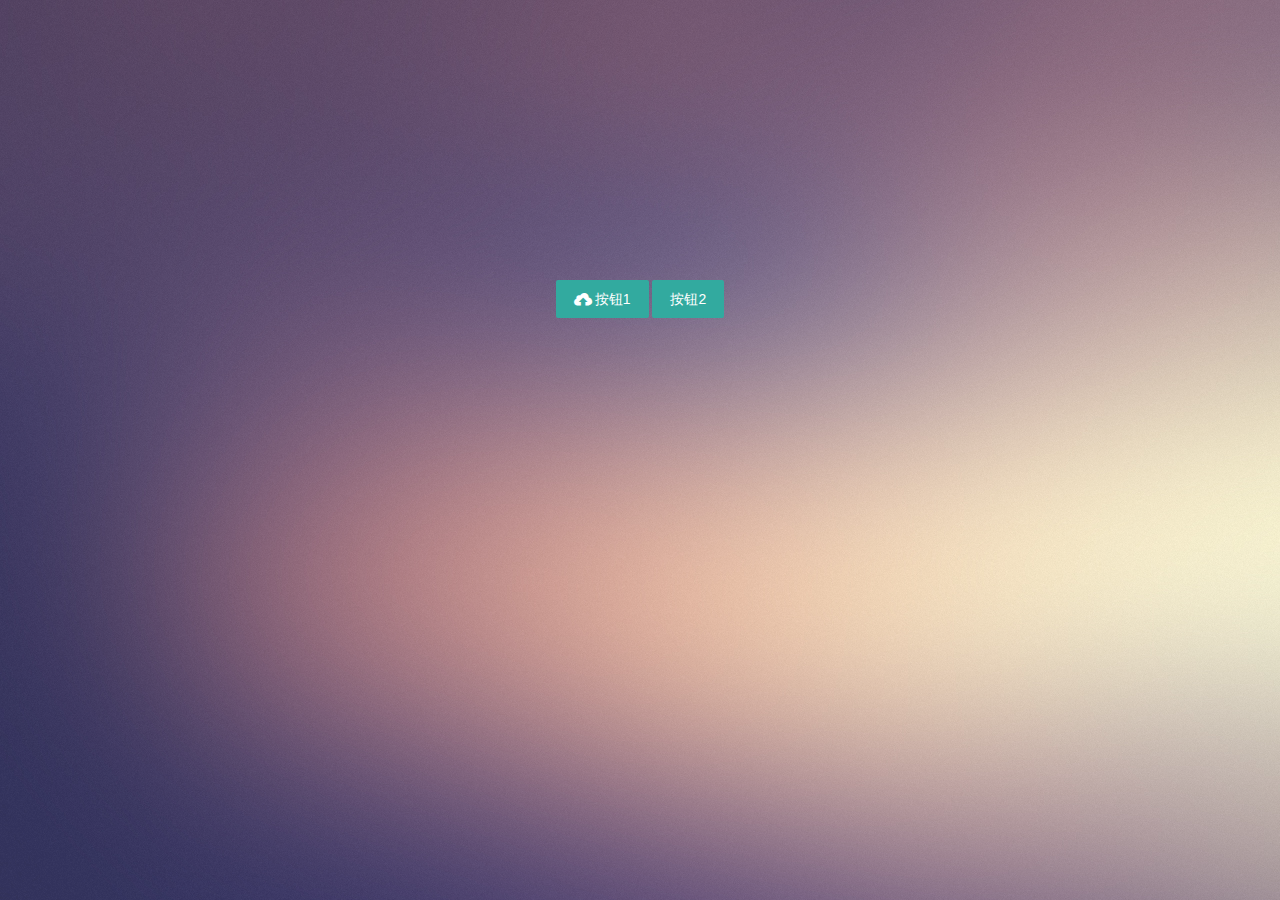
==== commit 2a304e68: "# 删除一些html" ====
--- a/src/main/resources/static/index.html
+++ b/src/main/resources/static/index.html
@@ -19,7 +19,7 @@
         }
 
         .bg {
-            background-image: url(img/a.jpeg);
+            background-image: url(bg.jpg);
             position: absolute;
             height: 100%;
             width: 100%;
@@ -33,10 +33,8 @@
 <div class="bg">
 
     <div align="center" class="custom-btn">
-        <button type="button" class="layui-btn" id="uploadBtn"><i class="layui-icon"></i>上传题库</button>
-        <button type="button" class="layui-btn" id="clearBtn" onclick="clearSubject()">清空题库</button>
-        <button type="button" class="layui-btn" id="toAnswer" onclick="location.href='pages/answer.html'">去答题
-        </button>
+        <button type="button" class="layui-btn" id="uploadBtn"><i class="layui-icon"></i>按钮1</button>
+        <button type="button" class="layui-btn" id="clearBtn" >按钮2</button>
     </div>
 </div>
 
